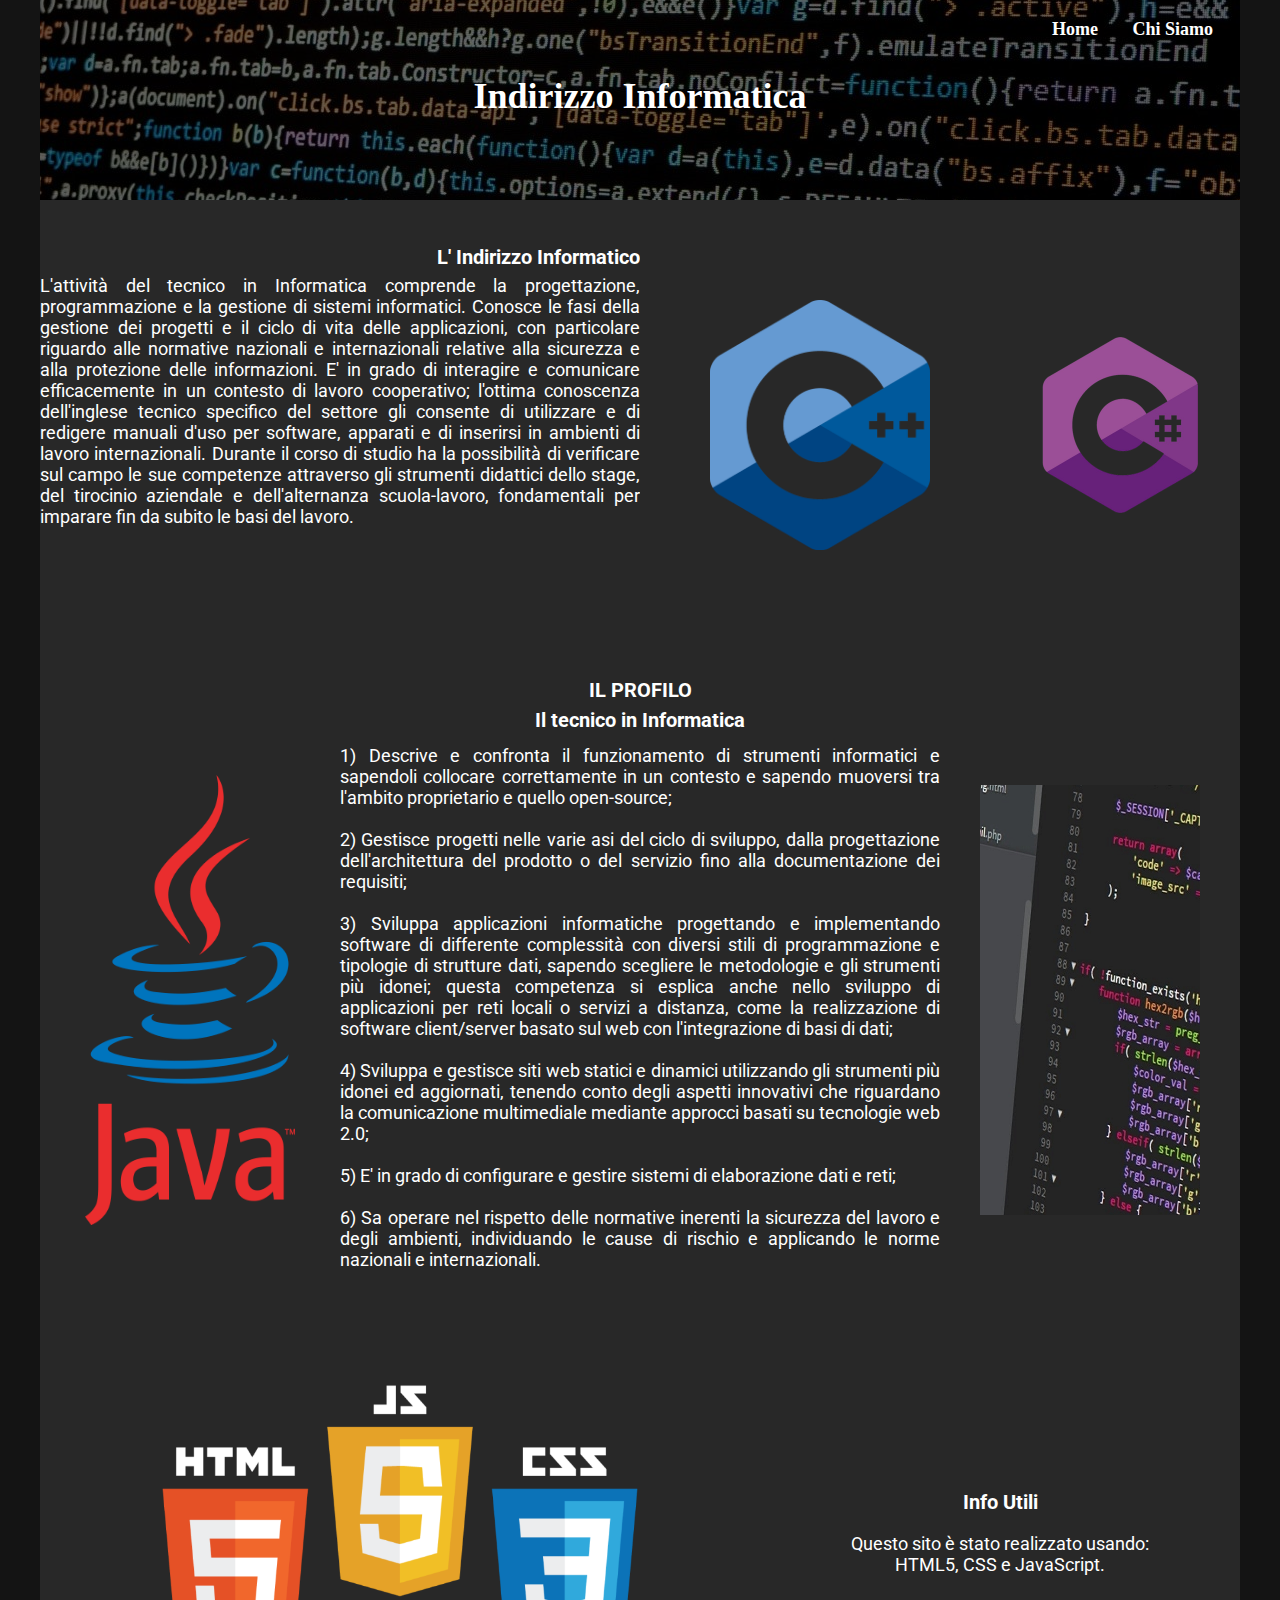
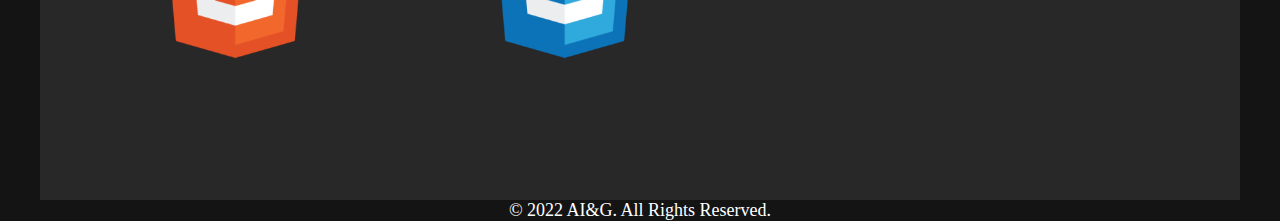
==== sito/index.html @ bdf6aac7 "update 2.5" ====
<!DOCTYPE html>
<html lang="en">

<head>

    <script>

        document.onkeydown = function (e) {
            if (event.keyCode == 123) {
                return false;
            }
            if (e.ctrlKey && e.shiftKey && (e.keyCode == 'I'.charCodeAt(0) || e.keyCode == 'i'.charCodeAt(0))) {
                return false;
            }
            if (e.ctrlKey && e.shiftKey && (e.keyCode == 'C'.charCodeAt(0) || e.keyCode == 'c'.charCodeAt(0))) {
                return false;
            }
            if (e.ctrlKey && e.shiftKey && (e.keyCode == 'J'.charCodeAt(0) || e.keyCode == 'j'.charCodeAt(0))) {
                return false;
            }
            if (e.ctrlKey && (e.keyCode == 'U'.charCodeAt(0) || e.keyCode == 'u'.charCodeAt(0))) {
                return false;
            }
            if (e.ctrlKey && (e.keyCode == 'S'.charCodeAt(0) || e.keyCode == 's'.charCodeAt(0))) {
                return false;
            }
        }
    </script>

    <meta charset="UTF-8">
    <meta http-equiv="X-UA-Compatible" content="IE=edge">
    <meta name="viewport" content="width=device-width, initial-scale=1.0">
    <link rel="preconnect" href="https://fonts.googleapis.com">
    <link rel="preconnect" href="https://fonts.gstatic.com" crossorigin>
    <link href="https://fonts.googleapis.com/css2?family=Roboto&display=swap" rel="stylesheet">
    <link rel="stylesheet" type="text/css" href="./CSS/index.css">
    <link rel="stylesheet" type="text/css" href="./CSS/Responsive/index-480.css">
    <link rel="stylesheet" type="text/css" href="./CSS/Responsive/index-767.css">
    <link rel="stylesheet" type="text/css" href="./CSS/Responsive/index-1024.css">
    <link rel="stylesheet" type="text/css" href="./CSS/Responsive/index-1280.css">
    <link rel="stylesheet" type="text/css" href="./CSS/Responsive/index-1281g.css">
    <link rel="icon" href="./Immagini/123043338_100954518491665_7409718674155454642_n.png">

    <title>Sito Informatica</title>

</head>

<body oncontextmenu="return false" onkeydown="return false;" onmousedown="return false;">

    <div class="area">

        <div class="box0">

            <div class="banner">

                <img class="banner-image" src="./Immagini/Banner/informatica.jpg">

            </div>

            <div class="t-img">

                <h1 class="titolo-image">Indirizzo Informatica</h1>
        
            </div>

            <nav>

                <ul class="menu">
                   
                    <li><a href="./index.html">Home</a></li>
                    <li><a href="./chi-siamo.html">Chi Siamo</a></li>
       
                </ul>
       
            </nav>

        </div>

        <div class="box box1">

            <h4 class="t-testo">L' Indirizzo Informatico</h4>

            <p class="indirizzo">

                L'attività del tecnico in Informatica comprende la progettazione, programmazione e la gestione di sistemi
                informatici. Conosce le fasi della gestione dei progetti e il ciclo di vita delle applicazioni, con particolare
                riguardo alle normative nazionali e internazionali relative alla sicurezza e alla protezione delle
                informazioni. E' in grado di interagire e comunicare efficacemente in un contesto di lavoro cooperativo;
                l'ottima conoscenza dell'inglese tecnico specifico del settore gli consente di utilizzare e di redigere
                manuali d'uso per software, apparati e di inserirsi in ambienti di lavoro internazionali. Durante il corso di
                studio ha la possibilità di verificare sul campo le sue competenze attraverso gli strumenti didattici dello
                stage, del tirocinio aziendale e dell'alternanza scuola-lavoro, fondamentali per imparare fin da subito le
                basi del lavoro.

            </p>

        </div> 

        <div class="box box2">

            <div class="immagine1">

                <img class="img1" src="./Immagini/1822px-ISO_C++_Logo.svg.png">

            </div>

        </div>            

        <div class="box box3">

            <div class="immagine2">

                <img class="img2" src="./Immagini/kisspng-c-programming-language-logo-microsoft-visual-stud-atlas-portfolio-5b899192d7c600.1628571115357423548838.png">

            </div>
            
        </div>

        <div class="box box4">

            <div class="immagine3">

                <img class="img3" src="./Immagini/Java_Logo.svg.png">

            </div>

        </div>

        <div class="box box5">

            <h4 class="t-profilo">IL PROFILO</h4>

            <h5 class="t-tecnico">Il tecnico in Informatica</h5>

            <p class="t-descrizione">

                1) Descrive e confronta il funzionamento di strumenti informatici e sapendoli collocare
                correttamente in un contesto e sapendo muoversi tra l'ambito proprietario e quello
                open-source;</br></br>

                2) Gestisce progetti nelle varie asi del ciclo di sviluppo, dalla progettazione
                dell'architettura del prodotto o del servizio fino alla documentazione dei requisiti;</br></br>

                3) Sviluppa applicazioni informatiche progettando e implementando software di differente
                complessità con diversi stili di programmazione e tipologie di strutture dati, sapendo
                scegliere le metodologie e gli strumenti più idonei; questa competenza si esplica anche
                nello sviluppo di applicazioni per reti locali o servizi a distanza, come la realizzazione di
                software client/server basato sul web con l'integrazione di basi di dati;</br></br>

                4) Sviluppa e gestisce siti web statici e dinamici utilizzando gli strumenti più idonei ed
                aggiornati, tenendo conto degli aspetti innovativi che riguardano la comunicazione
                multimediale mediante approcci basati su tecnologie web 2.0;</br></br>

                5) E' in grado di configurare e gestire sistemi di elaborazione dati e reti;</br></br>

                6) Sa operare nel rispetto delle normative inerenti la sicurezza del lavoro e degli ambienti,
                individuando le cause di rischio e applicando le norme nazionali e internazionali.</br></br>

            </p>

        </div>    
            
        <div class="box box6">

            <div class="immagine4">

                <img class="img4" src="./Immagini/code-coder-coding-270348.jpg">

            </div>

        </div>    
        
        <div class="box box7">

            <div class="immagine5">

                <img class="img5" src="./Immagini/kisspng-javascript-html5-cascading-style-sheets-css3-5ba40e8038ab77.3391088215374782722321.png">

            </div>

        </div>

        <div class="box box8">

            <h4 class="t-info">Info Utili</h4>

            <p class="t-sito">
        
                Questo sito è stato realizzato usando:</br>
                HTML5, CSS e JavaScript.
                
            </p>

        </div>

        <div class="box box9">

            <p class="t-footer">© 2022 AI&G. All Rights Reserved.</p>

        </div>   

        <script type="text/javascript" src="./JS/index.js"></script>

    </div>

</body>

</html>
---- sito/CSS/index.css ----
*{

    margin: 0;
    padding: 0;
    list-style: none;
    text-decoration: none;
    /*border: 1px solid white;*/

}

body, html {

    background-color: #141414;
    background-color: #ffffff;
    height: 100%;
    width: 100%;
    /*border: 1px solid white;*/

}

.area {

    height: 100%;
    max-width: 1200px;
    margin-left: auto;
    margin-right: auto;
    /*border: 1px solid white;*/

}

.box {

    float: left;
    justify-self: center;
    align-items: center;
    /*width: 100%;*/
    /*height: 150px;*/
    /*border: 1px solid white;*/

}

.box0 {

    height: 200px;
    background-color: red;
    position: relative;
    background-color: #282828;
    /*border: 1px solid white;*/
    
    
}

.banner-image {

    width: 100%;
    height: 200px;
    object-fit: cover;
    filter: brightness(40%);
    position: relative;
    /*border: 1px solid white;*/
    
}

.t-img {

    width: 50%;
    height: 40px;
    text-align: center;
    position: absolute;
    top: 0%;
    left: 0%;
    right: 0%;
    bottom: 5%;
    margin: auto;
    color: white;
    font-family: rockwell;
    font-size: 18px;
    /*border: 1px solid white;*/
    
}

.menu {

    width: 25%;
    height: 40px;
    text-align: right;
    position: absolute;
    margin: auto;
    top: 2%;
    right: 1%;
    font-size: 18px;
    font-family:rockwell;
    /*border: 1px solid white;*/

}

.menu > li {

    display: inline-block;
    padding: 15px;
    font-weight: bold;
    /*border: 1px solid white;*/

}

.menu > li > a{

    text-decoration: none;
    color: #ffffff;
    /*border: 1px solid white;*/

}

.menu > li > a:hover {

    color: #3a3a3a;
    /*border: 1px solid white;*/

}

.box1 {

    width: 55%;
    height: 350px;
    background-color: orange;
    position: relative;
    background-color: #282828;
    /*border: 1px solid white;*/
    
}

.t-testo {

    text-align: right;
    position: relative;
    font-size: 20px;
    font-weight: bold;
    font-family: roboto;
    width: 100%;
    height: 30px;
    top: 10%;
    color: #ffffff;
    /*border: 1px solid white;*/

}

.indirizzo {

    text-align: justify;
    position: relative;
    left: 0;
    right: 0;
    top: 0;
    bottom: 0;
    font-size: 18px;
    font-family: roboto;
    width: 100%;
    height: 250px;
    top: 10%;
    color: #ffffff;
    /*border: 1px solid white;*/

}

.box2 {

    width: 25%;
    height: 350px;
    position: relative;
    background-color: yellow;
    background-color: #282828;
    /*border: 1px solid white;*/

}

.immagine1 {

    width: 100%;
    height: 350px;
    position: relative;
    /*border: 1px solid white;*/

}

.img1 {

    width: 220px;
    height: 250px;
    position: relative;
    top: 15%;
    left: 14%;
    /*right: 10%;*/
    /*bottom: 10%;*/
    /*border: 1px solid white;*/

}

.box3 {

    width: 20%;
    height: 350px;
    position: relative;
    background-color: green;
    background-color: #282828;
    /*border: 1px solid white;*/

}

.immagine2 {

    width: 100%;
    height: 300px;
    position: relative;
    /*border: 1px solid white;*/

}

.img2 {

    width: 200px;
    height: 200px;
    position: relative;
    top: 25%;
    left: 8%;
    /*right: 10%;*/
    /*bottom: 10%;*/
    /*border: 1px solid white;*/


}

.box4 {

    width: 20%;
    height: 600px;
    background-color: blue;
    background-color: #282828;
    /*border: 1px solid white;*/


}

.immagine3 {

    width: 100%;
    height: 600px;
    position: relative;
    /*border: 1px solid white;*/
    
}

.img3 {

    width: 210px;
    height: 410px;
    position: relative;
    top: 15%;
    left: 5%;
    /*right: 10%;*/
    /*bottom: 10%;*/
    /*border: 1px solid white;*/

}

.box5 {

    width: 60%;
    height: 600px;
    background-color: cyan;
    background-color: #282828;
    /*border: 1px solid white;*/

}

.t-profilo {

    text-align: center;
    position: relative;
    font-size: 20px;
    font-family: roboto;
    width: 100%;
    height: 30px;
    top: 4%;
    color: #ffffff;
    /*border: 1px solid white;*/


}

.t-tecnico {

    text-align: center;
    position: relative;
    font-size: 20px;
    font-family: roboto;
    width: 100%;
    height: 30px;
    top: 4%;
    color: #ffffff;
    /*border: 1px solid white;*/

}

.t-descrizione {

    text-align: justify;
    position: relative;
    font-size: 18px;
    font-family: roboto;
    width: 100%;
    height: 220px;
    top: 5%;
    color: #ffffff;
    /*border: 1px solid white;*/

}

.box6 {

    width:20%;
    height: 600px;
    background-color: brown;
    background-color: #282828;
    /*border: 1px solid white;*/

}

.immagine4 {

    width: 100%;
    height: 600px;
    position: relative;
    /*border: 1px solid white;*/

}

.img4 {

    width: 220px;
    height: 430px;
    position: relative;
    top: 50%;
    left: 50%;
    transform: translate(-50%, -50%);
    /*right: 10%;*/
    /*bottom: 10%;*/
    /*border: 1px solid white;*/

}

.box7 {

    width: 60%;
    height: 350px;
    background-color: pink;
    background-color: #282828;
    /*border: 1px solid white;*/

}

.immagine5 {

    width: 100%;
    height: 350px;
    position: relative;
    /*border: 1px solid white;*/

}

.img5 {

    width: 500px;
    height: 300px;
    position: relative;
    top: 50%;
    left: 50%;
    transform: translate(-50%, -50%);
    /*right: 10%;*/
    /*bottom: 10%;*/
    /*border: 1px solid white;*/

}

.box8 {

    width: 40%;
    height: 350px;
    background-color: purple;
    background-color: #282828;
    /*border: 1px solid white;*/

}

.t-info {

    text-align: center;
    position: relative;
    font-size: 20px;
    font-family: roboto;
    width: 100%;
    height: 25px;
    top: 40%;
    color: #ffffff;
    /*border: 1px solid white;*/

}

.t-sito {

    text-align: center;
    position: relative;
    left: 0;
    right: 0;
    top: 0;
    bottom: 0;
    font-size: 18px;
    font-family: roboto;
    width: 100%;
    height: 50px;
    top: 45%;
    color: #ffffff;
    /*border: 1px solid white;*/
    
}

.box9 {

    width: 100%;
    height: 100px;
    background-color: grey;
    background-color: #282828;
    /*border: 1px solid white;*/

}


.t-footer {

    text-align: center;
    position: relative;
    font-size: 20px;
    font-family: 'Times New Roman';
    width: 100%;
    height: 20px;
    top: 100%;
    color: #ffffff;
    /*border: 1px solid white;*/
   
}
---- sito/CSS/Responsive/index-480.css ----
@media screen and (max-width: 480px) {

    *{

        margin: 0;
        padding: 0;
        list-style: none;
        text-decoration: none;
        /*border: 1px solid white;*/
    
    }
    
    body, html {
    
        background-color: #141414;
        height: 100%;
        width: 100%;
        /*border: 1px solid white;*/
    
    }
    
    .area {
    
        height: 100%;
        max-width: 1200px;
        margin-left: auto;
        margin-right: auto;
        /*border: 1px solid white;*/
    
    }
    
    .box {
    
        float: left;
        justify-self: center;
        align-items: center;
        /*width: 100%;*/
        /*height: 150px;*/
        /*border: 1px solid white;*/
    
    }
    
    .box0 {
        
        width: 100%;
        height: 200px;
        background-color: red;
        position: relative;
        background-color: #282828;
        /*border: 1px solid white*/
        
        
    }
    
    .banner-image {
    
        width: 100%;
        height: 200px;
        object-fit: cover;
        filter: brightness(40%);
        position: relative;
        /*border: 1px solid white;*/
        
    }
    
    .t-img {
    
        width: 100%;
        height: 40px;
        text-align: center;
        position: absolute;
        top: 0%;
        left: 0%;
        right: 0%;
        bottom: 20%;
        margin: auto;
        color: white;
        font-family: rockwell;
        font-size: 14px;
        /*border: 1px solid white;*/
        
    }
    
    .menu {
    
        width: 100%;
        height: 40px;
        text-align: center;
        position: absolute;
        margin: auto;
        top: 60%;
        right: 0%;
        left: 0%;
        font-size: 14px;
        font-family:rockwell;
        /*border: 1px solid white;*/
    
    }
    
    .menu > li {
    
        display: inline-block;
        padding: 15px;
        font-weight: bold;
        /*border: 1px solid white;*/
    
    }
    
    .menu > li > a{
    
        text-decoration: none;
        color: #ffffff;
        /*border: 1px solid white;*/
    
    }
    
    .menu > li > a:hover {
    
        color: #3a3a3a;
        /*border: 1px solid white;*/
    
    }
    
    .box1 {
    
        width: 100%;
        height: 450px;
        background-color: orange;
        position: relative;
        background-color: #282828;
        /*border: 1px solid white;*/
        
    }
    
    .t-testo {
    
        text-align: center;
        position: relative;
        font-size: 14px;
        font-weight: bold;
        font-family: roboto;
        width: 100%;
        height: 30px;
        top: 8%;
        left: 50%;
        transform: translate(-50%, -50%);
        color: #ffffff;
        /*border: 1px solid white;*/
    
    }
    
    .indirizzo {
    
        text-align: center;
        position: relative;
        font-size: 14px;
        font-family: roboto;
        width: 100%;
        height: 250px;
        top: 35%;
        left: 50%;
        transform: translate(-50%, -50%);
        color: #ffffff;
        /*border: 1px solid white;*/
    
    }
    
    .box2 {
    
        width: 100%;
        height: 200px;
        position: relative;
        background-color: yellow;
        background-color: #282828;
        /*border: 1px solid white;*/
        
    
    }
    
    .immagine1 {
    
        width: 100%;
        height: 200px;
        position: relative;
        /*border: 1px solid white;*/

    }
    
    .img1 {
    
        width: 130px;
        height: 150px;
        position: relative;
        /*right: 10%;*/
        /*bottom: 10%;*/
        /*border: 1px solid white;*/
        top: 50%;
        left: 50%;
        transform: translate(-50%, -50%);

    
    }
    
    .box3 {
    
        width: 100%;
        height: 200px;
        position: relative;
        background-color: green;
        background-color: #282828;
        /*border: 1px solid white;*/
    
    }
    
    .immagine2 {
    
        width: 100%;
        height: 200px;
        position: relative;
        /*border: 1px solid white;*/
    
    }
    
    .img2 {
    
        width: 150px;
        height: 150px;
        position: relative;
        top: 50%;
        left: 50%;
        transform: translate(-50%, -50%);
        /*right: 10%;*/
        /*bottom: 10%;*/
        /*border: 1px solid white;*/
    
    
    }
    
    .box4 {
    
        width: 100%;
        height: 300px;
        background-color: blue;
        background-color: #282828;
        /*border: 1px solid white;*/
    
    
    }
    
    .immagine3 {
    
        width: 100%;
        height: 300px;
        position: relative;
        /*border: 1px solid white;*/
        
    }
    
    .img3 {
    
        width: 130px;
        height: 240px;
        position: relative;
        top: 15%;
        left: 5%;
        /*right: 10%;*/
        /*bottom: 10%;*/
        /*border: 1px solid white;*/
        top: 50%;
        left: 50%;
        transform: translate(-50%, -50%);
    
    }
    
    .box5 {
    
        width: 100%;
        height: 750px;
        background-color: cyan;
        background-color: #282828;
        /*border: 1px solid white;*/
    
    }
    
    .t-profilo {
    
        text-align: center;
        position: relative;
        font-size: 14px;
        font-family: roboto;
        width: 100%;
        height: 30px;
        top: 5%;
        color: #ffffff;
        /*border: 1px solid white;*/
    
    
    }
    
    .t-tecnico {
    
        text-align: center;
        position: relative;
        font-size: 14px;
        font-family: roboto;
        width: 100%;
        height: 30px;
        top: 5%;
        color: #ffffff;
        /*border: 1px solid white;*/
    
    }
    
    .t-descrizione {
    
        text-align: center;
        position: relative;
        font-size: 14px;
        font-family: roboto;
        width: 100%;
        height: 220px;
        top: 5%;
        color: #ffffff;
        /*border: 1px solid white;*/
    
    }
    
    .box6 {
    
        width: 100%;
        height: 400px;
        background-color: brown;
        background-color: #282828;
        /*border: 1px solid white;*/
    
    }
    
    .immagine4 {
    
        width: 100%;
        height: 400px;
        position: relative;
        /*border: 1px solid white;*/
    
    }
    
    .img4 {
    
        width: 210px;
        height: 350px;
        position: relative;
        top: 50%;
        left: 50%;
        transform: translate(-50%, -50%);
        /*right: 10%;*/
        /*bottom: 10%;*/
        /*border: 1px solid white;*/
    
    }
    
    .box7 {
    
        width: 100%;
        height: 250px;
        background-color: pink;
        background-color: #282828;
        /*border: 1px solid white;*/
    
    }
    
    .immagine5 {
    
        width: 100%;
        height: 250px;
        position: relative;
        /*border: 1px solid white;*/
    
    }
    
    .img5 {
    
        width: 250px;
        height: 150px;
        position: relative;
        top: 50%;
        left: 50%;
        transform: translate(-50%, -50%);
        /*right: 10%;*/
        /*bottom: 10%;*/
        /*border: 1px solid white;*/
    
    }
    
    .box8 {
    
        width: 100%;
        height: 150px;
        background-color: purple;
        background-color: #282828;
        /*border: 1px solid white;*/
    
    }
    
    .t-info {
    
        text-align: center;
        position: relative;
        font-size: 14px;
        font-family: roboto;
        width: 100%;
        height: 25px;
        top: 30%;
        color: #ffffff;
        /*border: 1px solid white;*/
    
    }
    
    .t-sito {
    
        text-align: center;
        position: relative;
        left: 0;
        right: 0;
        top: 0;
        bottom: 0;
        font-size: 14px;
        font-family: roboto;
        width: 100%;
        height: 50px;
        top: 35%;
        color: #ffffff;
        /*border: 1px solid white;*/
        
    }
    
    .box9 {
    
        width: 100%;
        height: 100px;
        background-color: grey;
        background-color: #282828;
        /*border: 1px solid white;*/
    
    }
    
    
    .t-footer {
    
        text-align: center;
        position: relative;
        font-size: 12px;
        font-family: 'Times New Roman';
        width: 100%;
        height: 20px;
        top: 100%;
        color: #ffffff;
        /*border: 1px solid white;*/
       
    }
        
}
---- sito/CSS/Responsive/index-767.css ----
@media (min-width: 481px) and (max-width: 767px) {

    *{

        margin: 0;
        padding: 0;
        list-style: none;
        text-decoration: none;
        /*border: 1px solid white;*/
    
    }
    
    body, html {
    
        background-color: #141414;
        height: 100%;
        width: 100%;
        /*border: 1px solid white;*/
    
    }
    
    .area {
    
        height: 100%;
        max-width: 1200px;
        margin-left: auto;
        margin-right: auto;
        /*border: 1px solid white;*/
    
    }
    
    .box {
    
        float: left;
        justify-self: center;
        align-items: center;
        /*width: 100%;*/
        /*height: 150px;*/
        /*border: 1px solid white;*/
    
    }
    
    .box0 {
        
        width: 100%;
        height: 200px;
        background-color: red;
        position: relative;
        background-color: #282828;
        /*border: 1px solid white*/
        
        
    }
    
    .banner-image {
    
        width: 100%;
        height: 200px;
        object-fit: cover;
        filter: brightness(40%);
        position: relative;
        /*border: 1px solid white;*/
        
    }
    
    .t-img {
    
        width: 100%;
        height: 40px;
        text-align: center;
        position: absolute;
        top: 0%;
        left: 0%;
        right: 0%;
        bottom: 5%;
        margin: auto;
        color: white;
        font-family: rockwell;
        font-size: 16px;
        /*border: 1px solid white;*/
        
    }
    
    .menu {
    
        width: 100%;
        height: 40px;
        text-align: center;
        position: absolute;
        margin: auto;
        top: 60%;
        right: 0%;
        left: 0%;
        font-size: 16px;
        font-family:rockwell;
        /*border: 1px solid white;*/
    
    }
    
    .menu > li {
    
        display: inline-block;
        padding: 15px;
        font-weight: bold;
        /*border: 1px solid white;*/
    
    }
    
    .menu > li > a{
    
        text-decoration: none;
        color: #ffffff;
        /*border: 1px solid white;*/
    
    }
    
    .menu > li > a:hover {
    
        color: #3a3a3a;
        /*border: 1px solid white;*/
    
    }
    
    .box1 {
    
        width: 100%;
        height: 350px;
        background-color: orange;
        position: relative;
        background-color: #282828;
        /*border: 1px solid white;*/
        
    }
    
    .t-testo {
    
        text-align: center;
        position: relative;
        font-size: 18px;
        font-weight: bold;
        font-family: roboto;
        width: 100%;
        height: 30px;
        top: 14%;
        left: 50%;
        transform: translate(-50%, -50%);
        color: #ffffff;
        /*border: 1px solid white;*/
    
    }
    
    .indirizzo {
    
        text-align: center;
        position: relative;
        font-size: 16px;
        font-family: roboto;
        width: 100%;
        height: 250px;
        top: 45%;
        left: 50%;
        transform: translate(-50%, -50%);
        color: #ffffff;
        /*border: 1px solid white;*/
    
    }
    
    .box2 {
    
        width: 50%;
        height: 350px;
        position: relative;
        background-color: yellow;
        background-color: #282828;
        /*border: 1px solid white;*/
        
    
    }
    
    .immagine1 {
    
        width: 100%;
        height: 350px;
        position: relative;
        /*border: 1px solid white;*/

    }
    
    .img1 {
    
        width: 180px;
        height: 210px;
        position: relative;
        /*right: 10%;*/
        /*bottom: 10%;*/
        /*border: 1px solid white;*/
        top: 50%;
        left: 50%;
        transform: translate(-50%, -50%);

    
    }
    
    .box3 {
    
        width: 50%;
        height: 350px;
        position: relative;
        background-color: green;
        background-color: #282828;
        /*border: 1px solid white;*/
    
    }
    
    .immagine2 {
    
        width: 100%;
        height: 350px;
        position: relative;
        /*border: 1px solid white;*/
    
    }
    
    .img2 {
    
        width: 235px;
        height: 235px;
        position: relative;
        top: 50%;
        left: 50%;
        transform: translate(-50%, -50%);
        /*right: 10%;*/
        /*bottom: 10%;*/
        /*border: 1px solid white;*/
    
    
    }
    
    .box4 {
    
        width: 100%;
        height: 400px;
        background-color: blue;
        background-color: #282828;
        /*border: 1px solid white;*/
    
    
    }
    
    .immagine3 {
    
        width: 100%;
        height: 400px;
        position: relative;
        /*border: 1px solid white;*/
        
    }
    
    .img3 {
    
        width: 210px;
        height: 350px;
        position: relative;
        top: 15%;
        left: 5%;
        /*right: 10%;*/
        /*bottom: 10%;*/
        /*border: 1px solid white;*/
        top: 50%;
        left: 50%;
        transform: translate(-50%, -50%);
    
    }
    
    .box5 {
    
        width: 100%;
        height: 650px;
        background-color: cyan;
        background-color: #282828;
        /*border: 1px solid white;*/
    
    }
    
    .t-profilo {
    
        text-align: center;
        position: relative;
        font-size: 16px;
        font-family: roboto;
        width: 100%;
        height: 30px;
        top: 5%;
        color: #ffffff;
        /*border: 1px solid white;*/
    
    
    }
    
    .t-tecnico {
    
        text-align: center;
        position: relative;
        font-size: 16px;
        font-family: roboto;
        width: 100%;
        height: 30px;
        top: 5%;
        color: #ffffff;
        /*border: 1px solid white;*/
    
    }
    
    .t-descrizione {
    
        text-align: center;
        position: relative;
        font-size: 16px;
        font-family: roboto;
        width: 100%;
        height: 220px;
        top: 5%;
        color: #ffffff;
        /*border: 1px solid white;*/
    
    }
    
    .box6 {
    
        width: 100%;
        height: 400px;
        background-color: brown;
        background-color: #282828;
        /*border: 1px solid white;*/
    
    }
    
    .immagine4 {
    
        width: 100%;
        height: 400px;
        position: relative;
        /*border: 1px solid white;*/
    
    }
    
    .img4 {
    
        width: 210px;
        height: 350px;
        position: relative;
        top: 50%;
        left: 50%;
        transform: translate(-50%, -50%);
        /*right: 10%;*/
        /*bottom: 10%;*/
        /*border: 1px solid white;*/
    
    }
    
    .box7 {
    
        width: 100%;
        height: 350px;
        background-color: pink;
        background-color: #282828;
        /*border: 1px solid white;*/
    
    }
    
    .immagine5 {
    
        width: 100%;
        height: 350px;
        position: relative;
        /*border: 1px solid white;*/
    
    }
    
    .img5 {
    
        width: 400px;
        height: 250px;
        position: relative;
        top: 50%;
        left: 50%;
        transform: translate(-50%, -50%);
        /*right: 10%;*/
        /*bottom: 10%;*/
        /*border: 1px solid white;*/
    
    }
    
    .box8 {
    
        width: 100%;
        height: 200px;
        background-color: purple;
        background-color: #282828;
        /*border: 1px solid white;*/
    
    }
    
    .t-info {
    
        text-align: center;
        position: relative;
        font-size: 16px;
        font-family: roboto;
        width: 100%;
        height: 25px;
        top: 30%;
        color: #ffffff;
        /*border: 1px solid white;*/
    
    }
    
    .t-sito {
    
        text-align: center;
        position: relative;
        left: 0;
        right: 0;
        top: 0;
        bottom: 0;
        font-size: 16px;
        font-family: roboto;
        width: 100%;
        height: 50px;
        top: 35%;
        color: #ffffff;
        /*border: 1px solid white;*/
        
    }
    
    .box9 {
    
        width: 100%;
        height: 100px;
        background-color: grey;
        background-color: #282828;
        /*border: 1px solid white;*/
    
    }
    
    
    .t-footer {
    
        text-align: center;
        position: relative;
        font-size: 14px;
        font-family: 'Times New Roman';
        width: 100%;
        height: 20px;
        top: 100%;
        color: #ffffff;
        /*border: 1px solid white;*/
       
    }
        
}
---- sito/CSS/Responsive/index-1024.css ----
@media (min-width: 768px) and (max-width: 1024px) {
    
    *{

        margin: 0;
        padding: 0;
        list-style: none;
        text-decoration: none;
        /*border: 1px solid white;*/
    
    }
    
    body, html {
    
        background-color: #141414;
        height: 100%;
        width: 100%;
        /*border: 1px solid white;*/
    
    }
    
    .area {
    
        height: 100%;
        max-width: 1200px;
        margin-left: auto;
        margin-right: auto;
        /*border: 1px solid white;*/
    
    }
    
    .box {
    
        float: left;
        justify-self: center;
        align-items: center;
        /*width: 100%;*/
        /*height: 150px;*/
        /*border: 1px solid white;*/
    
    }
    
    .box0 {
        
        width: 100%;
        height: 200px;
        background-color: red;
        position: relative;
        background-color: #282828;
        /*border: 1px solid white*/
        
        
    }
    
    .banner-image {
    
        width: 100%;
        height: 200px;
        object-fit: cover;
        filter: brightness(40%);
        position: relative;
        /*border: 1px solid white;*/
        
    }
    
    .t-img {
    
        width: 100%;
        height: 40px;
        text-align: center;
        position: absolute;
        top: 0%;
        left: 0%;
        right: 0%;
        bottom: 5%;
        margin: auto;
        color: white;
        font-family: rockwell;
        font-size: 18px;
        /*border: 1px solid white;*/
        
    }
    
    .menu {
    
        width: 100%;
        height: 40px;
        text-align: center;
        position: absolute;
        margin: auto;
        top: 60%;
        right: 0%;
        left: 0%;
        font-size: 18px;
        font-family:rockwell;
        /*border: 1px solid white;*/
    
    }
    
    .menu > li {
    
        display: inline-block;
        padding: 15px;
        font-weight: bold;
        /*border: 1px solid white;*/
    
    }
    
    .menu > li > a{
    
        text-decoration: none;
        color: #ffffff;
        /*border: 1px solid white;*/
    
    }
    
    .menu > li > a:hover {
    
        color: #3a3a3a;
        /*border: 1px solid white;*/
    
    }
    
    .box1 {
    
        width: 100%;
        height: 300px;
        background-color: orange;
        position: relative;
        background-color: #282828;
        /*border: 1px solid white;*/
        
    }
    
    .t-testo {
    
        text-align: center;
        position: relative;
        font-size: 20px;
        font-weight: bold;
        font-family: roboto;
        width: 100%;
        height: 30px;
        top: 14%;
        left: 50%;
        transform: translate(-50%, -50%);
        color: #ffffff;
        /*border: 1px solid white;*/
    
    }
    
    .indirizzo {
    
        text-align: center;
        position: relative;
        font-size: 18px;
        font-family: roboto;
        width: 100%;
        height: 250px;
        top: 50%;
        left: 50%;
        transform: translate(-50%, -50%);
        color: #ffffff;
        /*border: 1px solid white;*/
    
    }
    
    .box2 {
    
        width: 50%;
        height: 350px;
        position: relative;
        background-color: yellow;
        background-color: #282828;
        /*border: 1px solid white;*/
        
    
    }
    
    .immagine1 {
    
        width: 100%;
        height: 350px;
        position: relative;
        /*border: 1px solid white;*/

    }
    
    .img1 {
    
        width: 220px;
        height: 250px;
        position: relative;
        /*right: 10%;*/
        /*bottom: 10%;*/
        /*border: 1px solid white;*/
        top: 50%;
        left: 50%;
        transform: translate(-50%, -50%);

    
    }
    
    .box3 {
    
        width: 50%;
        height: 350px;
        position: relative;
        background-color: green;
        background-color: #282828;
        /*border: 1px solid white;*/
    
    }
    
    .immagine2 {
    
        width: 100%;
        height: 350px;
        position: relative;
        /*border: 1px solid white;*/
    
    }
    
    .img2 {
    
        width: 270px;
        height: 270px;
        position: relative;
        top: 50%;
        left: 50%;
        transform: translate(-50%, -50%);
        /*right: 10%;*/
        /*bottom: 10%;*/
        /*border: 1px solid white;*/
    
    
    }
    
    .box4 {
    
        width: 100%;
        height: 400px;
        background-color: blue;
        background-color: #282828;
        /*border: 1px solid white;*/
    
    
    }
    
    .immagine3 {
    
        width: 100%;
        height: 400px;
        position: relative;
        /*border: 1px solid white;*/
        
    }
    
    .img3 {
    
        width: 210px;
        height: 350px;
        position: relative;
        top: 15%;
        left: 5%;
        /*right: 10%;*/
        /*bottom: 10%;*/
        /*border: 1px solid white;*/
        top: 50%;
        left: 50%;
        transform: translate(-50%, -50%);
    
    }
    
    .box5 {
    
        width: 100%;
        height: 550px;
        background-color: cyan;
        background-color: #282828;
        /*border: 1px solid white;*/
    
    }
    
    .t-profilo {
    
        text-align: center;
        position: relative;
        font-size: 20px;
        font-family: roboto;
        width: 100%;
        height: 30px;
        top: 5%;
        color: #ffffff;
        /*border: 1px solid white;*/
    
    
    }
    
    .t-tecnico {
    
        text-align: center;
        position: relative;
        font-size: 20px;
        font-family: roboto;
        width: 100%;
        height: 30px;
        top: 5%;
        color: #ffffff;
        /*border: 1px solid white;*/
    
    }
    
    .t-descrizione {
    
        text-align: center;
        position: relative;
        font-size: 18px;
        font-family: roboto;
        width: 100%;
        height: 220px;
        top: 5%;
        color: #ffffff;
        /*border: 1px solid white;*/
    
    }
    
    .box6 {
    
        width: 100%;
        height: 400px;
        background-color: brown;
        background-color: #282828;
        /*border: 1px solid white;*/
    
    }
    
    .immagine4 {
    
        width: 100%;
        height: 400px;
        position: relative;
        /*border: 1px solid white;*/
    
    }
    
    .img4 {
    
        width: 210px;
        height: 350px;
        position: relative;
        top: 50%;
        left: 50%;
        transform: translate(-50%, -50%);
        /*right: 10%;*/
        /*bottom: 10%;*/
        /*border: 1px solid white;*/
    
    }
    
    .box7 {
    
        width: 100%;
        height: 350px;
        background-color: pink;
        background-color: #282828;
        /*border: 1px solid white;*/
    
    }
    
    .immagine5 {
    
        width: 100%;
        height: 350px;
        position: relative;
        /*border: 1px solid white;*/
    
    }
    
    .img5 {
    
        width: 500px;
        height: 300px;
        position: relative;
        top: 50%;
        left: 50%;
        transform: translate(-50%, -50%);
        /*right: 10%;*/
        /*bottom: 10%;*/
        /*border: 1px solid white;*/
    
    }
    
    .box8 {
    
        width: 100%;
        height: 200px;
        background-color: purple;
        background-color: #282828;
        /*border: 1px solid white;*/
    
    }
    
    .t-info {
    
        text-align: center;
        position: relative;
        font-size: 20px;
        font-family: roboto;
        width: 100%;
        height: 25px;
        top: 30%;
        color: #ffffff;
        /*border: 1px solid white;*/
    
    }
    
    .t-sito {
    
        text-align: center;
        position: relative;
        left: 0;
        right: 0;
        top: 0;
        bottom: 0;
        font-size: 18px;
        font-family: roboto;
        width: 100%;
        height: 50px;
        top: 35%;
        color: #ffffff;
        /*border: 1px solid white;*/
        
    }
    
    .box9 {
    
        width: 100%;
        height: 100px;
        background-color: grey;
        background-color: #282828;
        /*border: 1px solid white;*/
    
    }
    
    
    .t-footer {
    
        text-align: center;
        position: relative;
        font-size: 16px;
        font-family: 'Times New Roman';
        width: 100%;
        height: 20px;
        top: 100%;
        color: #ffffff;
        /*border: 1px solid white;*/
       
    }
        
}
---- sito/CSS/Responsive/index-1280.css ----
@media (min-width: 1025px) and (max-width: 1280px) {
    
    *{

        margin: 0;
        padding: 0;
        list-style: none;
        text-decoration: none;
        /*border: 1px solid white;*/
    
    }
    
    body, html {
    
        background-color: #141414;
        height: 100%;
        width: 100%;
        /*border: 1px solid white;*/
    
    }
    
    .area {
    
        height: 100%;
        max-width: 1200px;
        margin-left: auto;
        margin-right: auto;
        /*border: 1px solid white;*/
    
    }
    
    .box {
    
        float: left;
        justify-self: center;
        align-items: center;
        /*width: 100%;*/
        /*height: 150px;*/
        /*border: 1px solid white;*/
    
    }
    
    .box0 {
        
        width: 100%;
        height: 200px;
        background-color: red;
        position: relative;
        /*border: 1px solid white;*/
        
        
    }
    
    .banner-image {
    
        width: 100%;
        height: 200px;
        object-fit: cover;
        filter: brightness(40%);
        position: relative;
        /*border: 1px solid white;*/
        
    }
    
    .t-img {
    
        width: 50%;
        height: 40px;
        text-align: center;
        position: absolute;
        top: 0%;
        left: 0%;
        right: 0%;
        bottom: 5%;
        margin: auto;
        color: white;
        font-family: rockwell;
        font-size: 18px;
        /*border: 1px solid white;*/
        
    }
    
    .menu {
    
        width: 25%;
        height: 40px;
        text-align: right;
        position: absolute;
        margin: auto;
        top: 2%;
        right: 1%;
        font-size: 18px;
        font-family:rockwell;
        /*border: 1px solid white;*/
    
    }
    
    .menu > li {
    
        display: inline-block;
        padding: 15px;
        font-weight: bold;
        /*border: 1px solid white;*/
    
    }
    
    .menu > li > a{
    
        text-decoration: none;
        color: #ffffff;
        /*border: 1px solid white;*/
    
    }
    
    .menu > li > a:hover {
    
        color: #3a3a3a;
        /*border: 1px solid white;*/
    
    }
    
    .box1 {
    
        width: 50%;
        height: 450px;
        background-color: orange;
        position: relative;
        background-color: #282828;
        /*border: 1px solid white;*/
        
    }
    
    .t-testo {
    
        text-align: right;
        position: relative;
        font-size: 20px;
        font-weight: bold;
        font-family: roboto;
        width: 100%;
        height: 30px;
        top: 10%;
        color: #ffffff;
        /*border: 1px solid white;*/
    
    }
    
    .indirizzo {
    
        text-align: justify;
        position: relative;
        left: 0;
        right: 0;
        top: 0;
        bottom: 0;
        font-size: 18px;
        font-family: roboto;
        width: 100%;
        height: 250px;
        top: 10%;
        color: #ffffff;
        /*border: 1px solid white;*/
    
    }
    
    .box2 {
    
        width: 30%;
        height: 450px;
        position: relative;
        background-color: yellow;
        background-color: #282828;
        /*border: 1px solid white;*/
    
    }
    
    .immagine1 {
    
        width: 100%;
        height: 450px;
        position: relative;
        /*border: 1px solid white;*/
    
    }
    
    .img1 {
    
        width: 220px;
        height: 250px;
        position: relative;
        top: 50%;
        left: 50%;
        transform: translate(-50%, -50%);
        /*right: 10%;*/
        /*bottom: 10%;*/
        /*border: 1px solid white;*/
    
    }
    
    .box3 {
    
        width: 20%;
        height: 450px;
        position: relative;
        background-color: green;
        background-color: #282828;
        /*border: 1px solid white;*/
    
    }
    
    .immagine2 {
    
        width: 100%;
        height: 450px;
        position: relative;
        /*border: 1px solid white;*/
    
    }
    
    .img2 {
    
        width: 200px;
        height: 200px;
        position: relative;
        top: 50%;
        left: 50%;
        transform: translate(-50%, -50%);
        /*right: 10%;*/
        /*bottom: 10%;*/
        /*border: 1px solid white;*/
    
    
    }
    
    .box4 {
    
        width: 25%;
        height: 700px;
        background-color: blue;
        background-color: #282828;
        /*border: 1px solid white;*/
    
    
    }
    
    .immagine3 {
    
        width: 100%;
        height: 700px;
        position: relative;
        /*border: 1px solid white;*/
        
    }
    
    .img3 {
    
        width: 210px;
        height: 450px;
        position: relative;
        top: 50%;
        left: 50%;
        transform: translate(-50%, -50%);
        /*right: 10%;*/
        /*bottom: 10%;*/
        /*border: 1px solid white;*/
    
    }
    
    .box5 {
    
        width: 50%;
        height: 700px;
        background-color: cyan;
        background-color: #282828;
        /*border: 1px solid white;*/
    
    }
    
    .t-profilo {
    
        text-align: center;
        position: relative;
        font-size: 20px;
        font-family: roboto;
        width: 100%;
        height: 30px;
        top: 4%;
        color: #ffffff;
        /*border: 1px solid white;*/
    
    
    }
    
    .t-tecnico {
    
        text-align: center;
        position: relative;
        font-size: 20px;
        font-family: roboto;
        width: 100%;
        height: 30px;
        top: 4%;
        color: #ffffff;
        /*border: 1px solid white;*/
    
    }
    
    .t-descrizione {
    
        text-align: justify;
        position: relative;
        font-size: 18px;
        font-family: roboto;
        width: 100%;
        height: 220px;
        top: 5%;
        color: #ffffff;
        /*border: 1px solid white;*/
    
    }
    
    .box6 {
    
        width:25%;
        height: 700px;
        background-color: brown;
        background-color: #282828;
        /*border: 1px solid white;*/
    
    }
    
    .immagine4 {
    
        width: 100%;
        height: 700px;
        position: relative;
        /*border: 1px solid white;*/
    
    }
    
    .img4 {
    
        width: 220px;
        height: 430px;
        position: relative;
        top: 50%;
        left: 50%;
        transform: translate(-50%, -50%);
        /*right: 10%;*/
        /*bottom: 10%;*/
        /*border: 1px solid white;*/
    
    }
    
    .box7 {
    
        width: 60%;
        height: 350px;
        background-color: pink;
        background-color: #282828;
        /*border: 1px solid white;*/
    
    }
    
    .immagine5 {
    
        width: 100%;
        height: 350px;
        position: relative;
        /*border: 1px solid white;*/
    
    }
    
    .img5 {
    
        width: 500px;
        height: 300px;
        position: relative;
        top: 50%;
        left: 50%;
        transform: translate(-50%, -50%);
        /*right: 10%;*/
        /*bottom: 10%;*/
        /*border: 1px solid white;*/
    
    }
    
    .box8 {
    
        width: 40%;
        height: 350px;
        background-color: purple;
        background-color: #282828;
        /*border: 1px solid white;*/
    
    }
    
    .t-info {
    
        text-align: center;
        position: relative;
        font-size: 20px;
        font-family: roboto;
        width: 100%;
        height: 25px;
        top: 40%;
        color: #ffffff;
        /*border: 1px solid white;*/
    
    }
    
    .t-sito {
    
        text-align: center;
        position: relative;
        left: 0;
        right: 0;
        top: 0;
        bottom: 0;
        font-size: 18px;
        font-family: roboto;
        width: 100%;
        height: 50px;
        top: 45%;
        color: #ffffff;
        /*border: 1px solid white;*/
        
    }
    
    .box9 {
    
        width: 100%;
        height: 100px;
        background-color: grey;
        background-color: #282828;
        /*border: 1px solid white;*/
    
    }
    
    
    .t-footer {
    
        text-align: center;
        position: relative;
        font-size: 18px;
        font-family: 'Times New Roman';
        width: 100%;
        height: 20px;
        top: 100%;
        color: #ffffff;
        /*border: 1px solid white;*/
       
    }    

}
---- sito/CSS/Responsive/index-1281g.css ----
@media (min-width: 1281px) {
    
    *{

        margin: 0;
        padding: 0;
        list-style: none;
        text-decoration: none;
        /*border: 1px solid white;*/
    
    }
    
    body, html {
    
        background-color: #141414;
        height: 100%;
        width: 100%;
        /*border: 1px solid white;*/
    
    }
    
    .area {
    
        height: 100%;
        max-width: 1200px;
        margin-left: auto;
        margin-right: auto;
        /*border: 1px solid white;*/
    
    }
    
    .box {
    
        float: left;
        justify-self: center;
        align-items: center;
        /*width: 100%;*/
        /*height: 150px;*/
        /*border: 1px solid white;*/
    
    }
    
    .box0 {
    
        height: 200px;
        background-color: red;
        position: relative;
        background-color: #282828;
        /*border: 1px solid white;*/
        
        
    }
    
    .banner-image {
    
        width: 100%;
        height: 200px;
        object-fit: cover;
        filter: brightness(40%);
        position: relative;
        /*border: 1px solid white;*/
        
    }
    
    .t-img {
    
        width: 50%;
        height: 40px;
        text-align: center;
        position: absolute;
        top: 0%;
        left: 0%;
        right: 0%;
        bottom: 5%;
        margin: auto;
        color: white;
        font-family: rockwell;
        font-size: 18px;
        /*border: 1px solid white;*/
        
    }
    
    .menu {
    
        width: 25%;
        height: 40px;
        text-align: right;
        position: absolute;
        margin: auto;
        top: 2%;
        right: 1%;
        font-size: 18px;
        font-family:rockwell;
        /*border: 1px solid white;*/
    
    }
    
    .menu > li {
    
        display: inline-block;
        padding: 15px;
        font-weight: bold;
        /*border: 1px solid white;*/
    
    }
    
    .menu > li > a{
    
        text-decoration: none;
        color: #ffffff;
        /*border: 1px solid white;*/
    
    }
    
    .menu > li > a:hover {
    
        color: #3a3a3a;
        /*border: 1px solid white;*/
    
    }
    
    .box1 {
    
        width: 55%;
        height: 350px;
        background-color: orange;
        position: relative;
        background-color: #282828;
        /*border: 1px solid white;*/
        
    }
    
    .t-testo {
    
        text-align: right;
        position: relative;
        font-size: 20px;
        font-weight: bold;
        font-family: roboto;
        width: 100%;
        height: 30px;
        top: 10%;
        color: #ffffff;
        /*border: 1px solid white;*/
    
    }
    
    .indirizzo {
    
        text-align: justify;
        position: relative;
        left: 0;
        right: 0;
        top: 0;
        bottom: 0;
        font-size: 18px;
        font-family: roboto;
        width: 100%;
        height: 250px;
        top: 10%;
        color: #ffffff;
        /*border: 1px solid white;*/
    
    }
    
    .box2 {
    
        width: 25%;
        height: 350px;
        position: relative;
        background-color: yellow;
        background-color: #282828;
        /*border: 1px solid white;*/
    
    }
    
    .immagine1 {
    
        width: 100%;
        height: 350px;
        position: relative;
        /*border: 1px solid white;*/
    
    }
    
    .img1 {
    
        width: 220px;
        height: 250px;
        position: relative;
        top: 15%;
        left: 14%;
        /*right: 10%;*/
        /*bottom: 10%;*/
        /*border: 1px solid white;*/
    
    }
    
    .box3 {
    
        width: 20%;
        height: 350px;
        position: relative;
        background-color: green;
        background-color: #282828;
        /*border: 1px solid white;*/
    
    }
    
    .immagine2 {
    
        width: 100%;
        height: 300px;
        position: relative;
        /*border: 1px solid white;*/
    
    }
    
    .img2 {
    
        width: 200px;
        height: 200px;
        position: relative;
        top: 25%;
        left: 8%;
        /*right: 10%;*/
        /*bottom: 10%;*/
        /*border: 1px solid white;*/
    
    
    }
    
    .box4 {
    
        width: 20%;
        height: 600px;
        background-color: blue;
        background-color: #282828;
        /*border: 1px solid white;*/
    
    
    }
    
    .immagine3 {
    
        width: 100%;
        height: 600px;
        position: relative;
        /*border: 1px solid white;*/
        
    }
    
    .img3 {
    
        width: 210px;
        height: 410px;
        position: relative;
        top: 15%;
        left: 5%;
        /*right: 10%;*/
        /*bottom: 10%;*/
        /*border: 1px solid white;*/
    
    }
    
    .box5 {
    
        width: 60%;
        height: 600px;
        background-color: cyan;
        background-color: #282828;
        /*border: 1px solid white;*/
    
    }
    
    .t-profilo {
    
        text-align: center;
        position: relative;
        font-size: 20px;
        font-family: roboto;
        width: 100%;
        height: 30px;
        top: 4%;
        color: #ffffff;
        /*border: 1px solid white;*/
    
    
    }
    
    .t-tecnico {
    
        text-align: center;
        position: relative;
        font-size: 20px;
        font-family: roboto;
        width: 100%;
        height: 30px;
        top: 4%;
        color: #ffffff;
        /*border: 1px solid white;*/
    
    }
    
    .t-descrizione {
    
        text-align: justify;
        position: relative;
        font-size: 18px;
        font-family: roboto;
        width: 100%;
        height: 220px;
        top: 5%;
        color: #ffffff;
        /*border: 1px solid white;*/
    
    }
    
    .box6 {
    
        width:20%;
        height: 600px;
        background-color: brown;
        background-color: #282828;
        /*border: 1px solid white;*/
    
    }
    
    .immagine4 {
    
        width: 100%;
        height: 600px;
        position: relative;
        /*border: 1px solid white;*/
    
    }
    
    .img4 {
    
        width: 220px;
        height: 430px;
        position: relative;
        top: 50%;
        left: 50%;
        transform: translate(-50%, -50%);
        /*right: 10%;*/
        /*bottom: 10%;*/
        /*border: 1px solid white;*/
    
    }
    
    .box7 {
    
        width: 60%;
        height: 350px;
        background-color: pink;
        background-color: #282828;
        /*border: 1px solid white;*/
    
    }
    
    .immagine5 {
    
        width: 100%;
        height: 350px;
        position: relative;
        /*border: 1px solid white;*/
    
    }
    
    .img5 {
    
        width: 500px;
        height: 300px;
        position: relative;
        top: 50%;
        left: 50%;
        transform: translate(-50%, -50%);
        /*right: 10%;*/
        /*bottom: 10%;*/
        /*border: 1px solid white;*/
    
    }
    
    .box8 {
    
        width: 40%;
        height: 350px;
        background-color: purple;
        background-color: #282828;
        /*border: 1px solid white;*/
    
    }
    
    .t-info {
    
        text-align: center;
        position: relative;
        font-size: 20px;
        font-family: roboto;
        width: 100%;
        height: 25px;
        top: 40%;
        color: #ffffff;
        /*border: 1px solid white;*/
    
    }
    
    .t-sito {
    
        text-align: center;
        position: relative;
        left: 0;
        right: 0;
        top: 0;
        bottom: 0;
        font-size: 18px;
        font-family: roboto;
        width: 100%;
        height: 50px;
        top: 45%;
        color: #ffffff;
        /*border: 1px solid white;*/
        
    }
    
    .box9 {
    
        width: 100%;
        height: 100px;
        background-color: grey;
        background-color: #282828;
        /*border: 1px solid white;*/
    
    }
    
    
    .t-footer {
    
        text-align: center;
        position: relative;
        font-size: 20px;
        font-family: 'Times New Roman';
        width: 100%;
        height: 20px;
        top: 100%;
        color: #ffffff;
        /*border: 1px solid white;*/
       
    }    

}
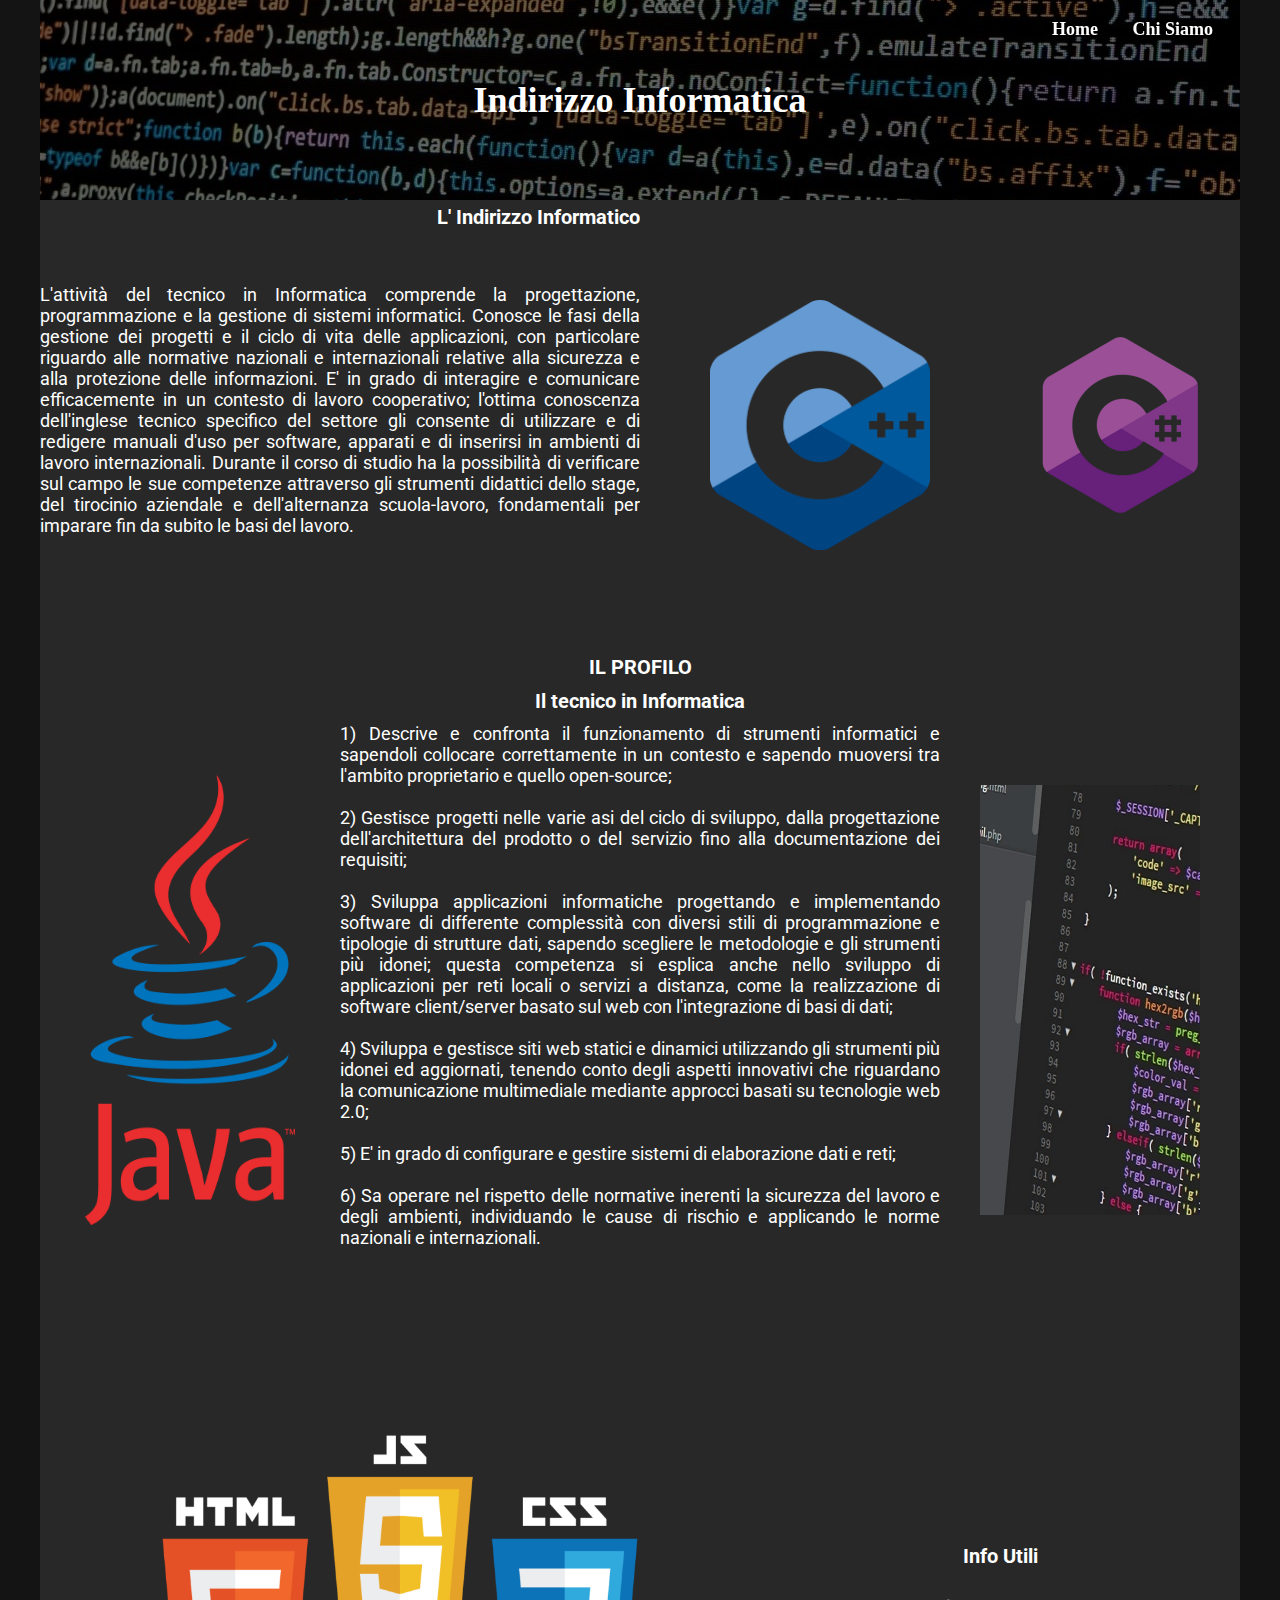
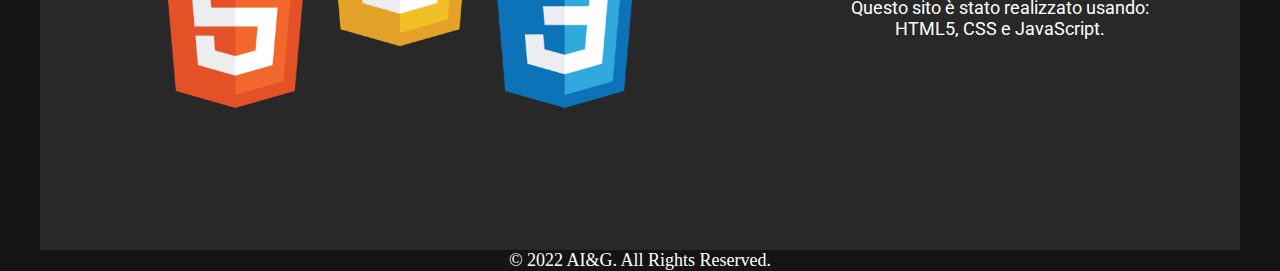
==== commit ebffb511: "update 2.7" ====
--- a/sito/index.html
+++ b/sito/index.html
@@ -3,7 +3,7 @@
 
 <head>
 
-    <script>
+    <!--<script>
 
         document.onkeydown = function (e) {
             if (event.keyCode == 123) {
@@ -25,7 +25,7 @@
                 return false;
             }
         }
-    </script>
+    </script>-->
 
     <meta charset="UTF-8">
     <meta http-equiv="X-UA-Compatible" content="IE=edge">
@@ -45,7 +45,9 @@
 
 </head>
 
-<body oncontextmenu="return false" onkeydown="return false;" onmousedown="return false;">
+<body>
+
+    <!--<body oncontextmenu="return false" onkeydown="return false;" onmousedown="return false;">-->
 
     <div class="area">
 
--- a/sito/CSS/index.css
+++ b/sito/CSS/index.css
@@ -11,7 +11,6 @@
 body, html {
 
     background-color: #141414;
-    background-color: #ffffff;
     height: 100%;
     width: 100%;
     /*border: 1px solid white;*/
@@ -33,8 +32,6 @@
     float: left;
     justify-self: center;
     align-items: center;
-    /*width: 100%;*/
-    /*height: 150px;*/
     /*border: 1px solid white;*/
 
 }
@@ -43,10 +40,11 @@
 
     height: 200px;
     background-color: red;
-    position: relative;
-    background-color: #282828;
-    /*border: 1px solid white;*/
-    
+    position: sticky;
+    top: 0%;
+    z-index: 1000;
+    background-color: #282828;
+    /*border: 1px solid white;*/
     
 }
 
@@ -63,15 +61,13 @@
 
 .t-img {
 
-    width: 50%;
-    height: 40px;
+    width: 100%;
+    height: fit-content;
     text-align: center;
     position: absolute;
-    top: 0%;
-    left: 0%;
-    right: 0%;
-    bottom: 5%;
-    margin: auto;
+    top: 50%;
+    left: 50%;
+    transform: translate(-50%, -50%);
     color: white;
     font-family: rockwell;
     font-size: 18px;
@@ -81,11 +77,10 @@
 
 .menu {
 
-    width: 25%;
+    width: 100%;
     height: 40px;
     text-align: right;
     position: absolute;
-    margin: auto;
     top: 2%;
     right: 1%;
     font-size: 18px;
@@ -137,9 +132,9 @@
     font-weight: bold;
     font-family: roboto;
     width: 100%;
-    height: 30px;
-    top: 10%;
-    color: #ffffff;
+    height: fit-content;
+    color: #ffffff;
+    padding: 5px 0px 5px 0px;
     /*border: 1px solid white;*/
 
 }
@@ -155,9 +150,10 @@
     font-size: 18px;
     font-family: roboto;
     width: 100%;
-    height: 250px;
+    height: fit-content;
     top: 10%;
     color: #ffffff;
+    padding: 5px 0px 5px 0px;
     /*border: 1px solid white;*/
 
 }
@@ -187,10 +183,9 @@
     width: 220px;
     height: 250px;
     position: relative;
-    top: 15%;
-    left: 14%;
-    /*right: 10%;*/
-    /*bottom: 10%;*/
+    top: 50%;
+    left: 50%;
+    transform: translate(-50%, -50%);
     /*border: 1px solid white;*/
 
 }
@@ -220,10 +215,9 @@
     width: 200px;
     height: 200px;
     position: relative;
-    top: 25%;
-    left: 8%;
-    /*right: 10%;*/
-    /*bottom: 10%;*/
+    top: 50%;
+    left: 50%;
+    transform: translate(-50%, -50%);
     /*border: 1px solid white;*/
 
 
@@ -254,10 +248,9 @@
     width: 210px;
     height: 410px;
     position: relative;
-    top: 15%;
-    left: 5%;
-    /*right: 10%;*/
-    /*bottom: 10%;*/
+    top: 50%;
+    left: 50%;
+    transform: translate(-50%, -50%);
     /*border: 1px solid white;*/
 
 }
@@ -276,12 +269,13 @@
 
     text-align: center;
     position: relative;
+    font-weight: bold;
     font-size: 20px;
     font-family: roboto;
     width: 100%;
-    height: 30px;
-    top: 4%;
-    color: #ffffff;
+    height: fit-content;
+    color: #ffffff;
+    padding: 5px 0px 5px 0px;
     /*border: 1px solid white;*/
 
 
@@ -291,11 +285,12 @@
 
     text-align: center;
     position: relative;
+    font-weight: bold;
     font-size: 20px;
     font-family: roboto;
     width: 100%;
-    height: 30px;
-    top: 4%;
+    height: fit-content;
+    padding: 5px 0px 5px 0px;
     color: #ffffff;
     /*border: 1px solid white;*/
 
@@ -308,8 +303,8 @@
     font-size: 18px;
     font-family: roboto;
     width: 100%;
-    height: 220px;
-    top: 5%;
+    height: fit-content;
+    padding: 5px 0px 5px 0px;
     color: #ffffff;
     /*border: 1px solid white;*/
 
@@ -342,8 +337,6 @@
     top: 50%;
     left: 50%;
     transform: translate(-50%, -50%);
-    /*right: 10%;*/
-    /*bottom: 10%;*/
     /*border: 1px solid white;*/
 
 }
@@ -375,8 +368,6 @@
     top: 50%;
     left: 50%;
     transform: translate(-50%, -50%);
-    /*right: 10%;*/
-    /*bottom: 10%;*/
     /*border: 1px solid white;*/
 
 }
@@ -395,12 +386,13 @@
 
     text-align: center;
     position: relative;
+    font-weight: bold;
     font-size: 20px;
     font-family: roboto;
     width: 100%;
-    height: 25px;
-    top: 40%;
-    color: #ffffff;
+    height: fit-content;
+    color: #ffffff;
+    padding: 30% 0px 5px 0px;
     /*border: 1px solid white;*/
 
 }
@@ -416,8 +408,8 @@
     font-size: 18px;
     font-family: roboto;
     width: 100%;
-    height: 50px;
-    top: 45%;
+    height: fit-content;
+    padding: 5% 0px 5px 0px;
     color: #ffffff;
     /*border: 1px solid white;*/
     
@@ -441,7 +433,7 @@
     font-size: 20px;
     font-family: 'Times New Roman';
     width: 100%;
-    height: 20px;
+    height: fit-content;
     top: 100%;
     color: #ffffff;
     /*border: 1px solid white;*/
--- a/sito/CSS/Responsive/index-480.css
+++ b/sito/CSS/Responsive/index-480.css
@@ -2,121 +2,72 @@
 
     *{
 
-        margin: 0;
-        padding: 0;
-        list-style: none;
-        text-decoration: none;
         /*border: 1px solid white;*/
     
     }
     
     body, html {
-    
-        background-color: #141414;
-        height: 100%;
-        width: 100%;
+
         /*border: 1px solid white;*/
     
     }
     
     .area {
-    
-        height: 100%;
-        max-width: 1200px;
-        margin-left: auto;
-        margin-right: auto;
+ 
         /*border: 1px solid white;*/
     
     }
     
     .box {
-    
-        float: left;
-        justify-self: center;
-        align-items: center;
-        /*width: 100%;*/
-        /*height: 150px;*/
+
         /*border: 1px solid white;*/
     
     }
     
     .box0 {
-        
-        width: 100%;
-        height: 200px;
-        background-color: red;
-        position: relative;
-        background-color: #282828;
+
         /*border: 1px solid white*/
-        
-        
+          
     }
     
     .banner-image {
-    
-        width: 100%;
-        height: 200px;
-        object-fit: cover;
-        filter: brightness(40%);
-        position: relative;
+
         /*border: 1px solid white;*/
         
     }
     
     .t-img {
-    
-        width: 100%;
-        height: 40px;
+
+        font-size: 14px;
+        /*border: 1px solid white;*/
+        
+    }
+    
+    .menu {
+
         text-align: center;
-        position: absolute;
-        top: 0%;
-        left: 0%;
-        right: 0%;
-        bottom: 20%;
-        margin: auto;
-        color: white;
-        font-family: rockwell;
-        font-size: 14px;
-        /*border: 1px solid white;*/
-        
-    }
-    
-    .menu {
-    
-        width: 100%;
-        height: 40px;
-        text-align: center;
-        position: absolute;
-        margin: auto;
         top: 60%;
         right: 0%;
         left: 0%;
         font-size: 14px;
-        font-family:rockwell;
         /*border: 1px solid white;*/
     
     }
     
     .menu > li {
     
-        display: inline-block;
-        padding: 15px;
-        font-weight: bold;
         /*border: 1px solid white;*/
     
     }
     
     .menu > li > a{
-    
-        text-decoration: none;
-        color: #ffffff;
+
         /*border: 1px solid white;*/
     
     }
     
     .menu > li > a:hover {
-    
-        color: #3a3a3a;
+ 
         /*border: 1px solid white;*/
     
     }
@@ -124,27 +75,15 @@
     .box1 {
     
         width: 100%;
-        height: 450px;
-        background-color: orange;
-        position: relative;
-        background-color: #282828;
+        height: fit-content;
         /*border: 1px solid white;*/
         
     }
     
     .t-testo {
-    
+
         text-align: center;
-        position: relative;
-        font-size: 14px;
-        font-weight: bold;
-        font-family: roboto;
-        width: 100%;
-        height: 30px;
-        top: 8%;
-        left: 50%;
-        transform: translate(-50%, -50%);
-        color: #ffffff;
+        font-size: 16px;
         /*border: 1px solid white;*/
     
     }
@@ -152,15 +91,7 @@
     .indirizzo {
     
         text-align: center;
-        position: relative;
-        font-size: 14px;
-        font-family: roboto;
-        width: 100%;
-        height: 250px;
-        top: 35%;
-        left: 50%;
-        transform: translate(-50%, -50%);
-        color: #ffffff;
+        font-size: 14px;
         /*border: 1px solid white;*/
     
     }
@@ -169,9 +100,6 @@
     
         width: 100%;
         height: 200px;
-        position: relative;
-        background-color: yellow;
-        background-color: #282828;
         /*border: 1px solid white;*/
         
     
@@ -181,7 +109,6 @@
     
         width: 100%;
         height: 200px;
-        position: relative;
         /*border: 1px solid white;*/
 
     }
@@ -190,24 +117,14 @@
     
         width: 130px;
         height: 150px;
-        position: relative;
-        /*right: 10%;*/
-        /*bottom: 10%;*/
-        /*border: 1px solid white;*/
-        top: 50%;
-        left: 50%;
-        transform: translate(-50%, -50%);
-
-    
+        /*border: 1px solid white;*/
+
     }
     
     .box3 {
     
         width: 100%;
         height: 200px;
-        position: relative;
-        background-color: green;
-        background-color: #282828;
         /*border: 1px solid white;*/
     
     }
@@ -216,21 +133,14 @@
     
         width: 100%;
         height: 200px;
-        position: relative;
         /*border: 1px solid white;*/
     
     }
     
     .img2 {
     
-        width: 150px;
-        height: 150px;
-        position: relative;
-        top: 50%;
-        left: 50%;
-        transform: translate(-50%, -50%);
-        /*right: 10%;*/
-        /*bottom: 10%;*/
+        width: 165px;
+        height: 165px;
         /*border: 1px solid white;*/
     
     
@@ -239,9 +149,7 @@
     .box4 {
     
         width: 100%;
-        height: 300px;
-        background-color: blue;
-        background-color: #282828;
+        height: 280px;
         /*border: 1px solid white;*/
     
     
@@ -250,8 +158,7 @@
     .immagine3 {
     
         width: 100%;
-        height: 300px;
-        position: relative;
+        height: 280px;
         /*border: 1px solid white;*/
         
     }
@@ -260,67 +167,35 @@
     
         width: 130px;
         height: 240px;
-        position: relative;
-        top: 15%;
-        left: 5%;
-        /*right: 10%;*/
-        /*bottom: 10%;*/
-        /*border: 1px solid white;*/
-        top: 50%;
-        left: 50%;
-        transform: translate(-50%, -50%);
+        /*border: 1px solid white;*/
     
     }
     
     .box5 {
     
         width: 100%;
-        height: 750px;
-        background-color: cyan;
-        background-color: #282828;
+        height: fit-content;
         /*border: 1px solid white;*/
     
     }
     
     .t-profilo {
-    
-        text-align: center;
-        position: relative;
-        font-size: 14px;
-        font-family: roboto;
-        width: 100%;
-        height: 30px;
-        top: 5%;
-        color: #ffffff;
-        /*border: 1px solid white;*/
-    
+
+        font-size: 16px;
+        /*border: 1px solid white;*/
     
     }
     
     .t-tecnico {
-    
-        text-align: center;
-        position: relative;
-        font-size: 14px;
-        font-family: roboto;
-        width: 100%;
-        height: 30px;
-        top: 5%;
-        color: #ffffff;
+
+        font-size: 16px;
         /*border: 1px solid white;*/
     
     }
     
     .t-descrizione {
-    
-        text-align: center;
-        position: relative;
-        font-size: 14px;
-        font-family: roboto;
-        width: 100%;
-        height: 220px;
-        top: 5%;
-        color: #ffffff;
+
+        font-size: 14px;
         /*border: 1px solid white;*/
     
     }
@@ -329,8 +204,6 @@
     
         width: 100%;
         height: 400px;
-        background-color: brown;
-        background-color: #282828;
         /*border: 1px solid white;*/
     
     }
@@ -339,7 +212,6 @@
     
         width: 100%;
         height: 400px;
-        position: relative;
         /*border: 1px solid white;*/
     
     }
@@ -348,12 +220,6 @@
     
         width: 210px;
         height: 350px;
-        position: relative;
-        top: 50%;
-        left: 50%;
-        transform: translate(-50%, -50%);
-        /*right: 10%;*/
-        /*bottom: 10%;*/
         /*border: 1px solid white;*/
     
     }
@@ -361,9 +227,7 @@
     .box7 {
     
         width: 100%;
-        height: 250px;
-        background-color: pink;
-        background-color: #282828;
+        height: 200px;
         /*border: 1px solid white;*/
     
     }
@@ -371,8 +235,7 @@
     .immagine5 {
     
         width: 100%;
-        height: 250px;
-        position: relative;
+        height: 200px;
         /*border: 1px solid white;*/
     
     }
@@ -381,12 +244,6 @@
     
         width: 250px;
         height: 150px;
-        position: relative;
-        top: 50%;
-        left: 50%;
-        transform: translate(-50%, -50%);
-        /*right: 10%;*/
-        /*bottom: 10%;*/
         /*border: 1px solid white;*/
     
     }
@@ -394,41 +251,23 @@
     .box8 {
     
         width: 100%;
-        height: 150px;
-        background-color: purple;
-        background-color: #282828;
+        height: fit-content;
         /*border: 1px solid white;*/
     
     }
     
     .t-info {
     
-        text-align: center;
-        position: relative;
-        font-size: 14px;
-        font-family: roboto;
-        width: 100%;
-        height: 25px;
-        top: 30%;
-        color: #ffffff;
+        font-size: 14px;
+        padding: 5px 0px 5px 0px;
         /*border: 1px solid white;*/
     
     }
     
     .t-sito {
-    
-        text-align: center;
-        position: relative;
-        left: 0;
-        right: 0;
-        top: 0;
-        bottom: 0;
-        font-size: 14px;
-        font-family: roboto;
-        width: 100%;
-        height: 50px;
-        top: 35%;
-        color: #ffffff;
+
+        font-size: 14px;
+        padding: 5px 0px 5px 0px;
         /*border: 1px solid white;*/
         
     }
@@ -437,23 +276,14 @@
     
         width: 100%;
         height: 100px;
-        background-color: grey;
-        background-color: #282828;
         /*border: 1px solid white;*/
     
     }
     
     
     .t-footer {
-    
-        text-align: center;
-        position: relative;
+        
         font-size: 12px;
-        font-family: 'Times New Roman';
-        width: 100%;
-        height: 20px;
-        top: 100%;
-        color: #ffffff;
         /*border: 1px solid white;*/
        
     }
--- a/sito/CSS/Responsive/index-767.css
+++ b/sito/CSS/Responsive/index-767.css
@@ -2,121 +2,73 @@
 
     *{
 
-        margin: 0;
-        padding: 0;
-        list-style: none;
-        text-decoration: none;
         /*border: 1px solid white;*/
     
     }
     
     body, html {
-    
-        background-color: #141414;
-        height: 100%;
-        width: 100%;
+
         /*border: 1px solid white;*/
     
     }
     
     .area {
-    
-        height: 100%;
-        max-width: 1200px;
-        margin-left: auto;
-        margin-right: auto;
+
         /*border: 1px solid white;*/
     
     }
     
     .box {
     
-        float: left;
-        justify-self: center;
-        align-items: center;
-        /*width: 100%;*/
-        /*height: 150px;*/
         /*border: 1px solid white;*/
     
     }
     
     .box0 {
-        
-        width: 100%;
-        height: 200px;
-        background-color: red;
-        position: relative;
-        background-color: #282828;
+
         /*border: 1px solid white*/
         
-        
     }
     
     .banner-image {
-    
-        width: 100%;
-        height: 200px;
-        object-fit: cover;
-        filter: brightness(40%);
-        position: relative;
+
         /*border: 1px solid white;*/
         
     }
     
     .t-img {
     
-        width: 100%;
-        height: 40px;
-        text-align: center;
-        position: absolute;
-        top: 0%;
-        left: 0%;
-        right: 0%;
-        bottom: 5%;
-        margin: auto;
-        color: white;
-        font-family: rockwell;
         font-size: 16px;
         /*border: 1px solid white;*/
         
     }
     
     .menu {
-    
-        width: 100%;
-        height: 40px;
-        text-align: center;
-        position: absolute;
-        margin: auto;
+        
+        text-align: center;
         top: 60%;
         right: 0%;
         left: 0%;
-        font-size: 16px;
-        font-family:rockwell;
+        bottom: 0%;
+        font-size: 16px;
         /*border: 1px solid white;*/
     
     }
     
     .menu > li {
     
-        display: inline-block;
-        padding: 15px;
-        font-weight: bold;
         /*border: 1px solid white;*/
     
     }
     
     .menu > li > a{
-    
-        text-decoration: none;
-        color: #ffffff;
+
         /*border: 1px solid white;*/
     
     }
     
     .menu > li > a:hover {
     
-        color: #3a3a3a;
         /*border: 1px solid white;*/
     
     }
@@ -124,10 +76,7 @@
     .box1 {
     
         width: 100%;
-        height: 350px;
-        background-color: orange;
-        position: relative;
-        background-color: #282828;
+        height: fit-content;
         /*border: 1px solid white;*/
         
     }
@@ -135,16 +84,7 @@
     .t-testo {
     
         text-align: center;
-        position: relative;
         font-size: 18px;
-        font-weight: bold;
-        font-family: roboto;
-        width: 100%;
-        height: 30px;
-        top: 14%;
-        left: 50%;
-        transform: translate(-50%, -50%);
-        color: #ffffff;
         /*border: 1px solid white;*/
     
     }
@@ -152,15 +92,7 @@
     .indirizzo {
     
         text-align: center;
-        position: relative;
-        font-size: 16px;
-        font-family: roboto;
-        width: 100%;
-        height: 250px;
-        top: 45%;
-        left: 50%;
-        transform: translate(-50%, -50%);
-        color: #ffffff;
+        font-size: 16px;
         /*border: 1px solid white;*/
     
     }
@@ -169,19 +101,13 @@
     
         width: 50%;
         height: 350px;
-        position: relative;
-        background-color: yellow;
-        background-color: #282828;
         /*border: 1px solid white;*/
         
     
     }
     
     .immagine1 {
-    
-        width: 100%;
-        height: 350px;
-        position: relative;
+
         /*border: 1px solid white;*/
 
     }
@@ -190,14 +116,7 @@
     
         width: 180px;
         height: 210px;
-        position: relative;
-        /*right: 10%;*/
-        /*bottom: 10%;*/
-        /*border: 1px solid white;*/
-        top: 50%;
-        left: 50%;
-        transform: translate(-50%, -50%);
-
+        /*border: 1px solid white;*/
     
     }
     
@@ -205,9 +124,6 @@
     
         width: 50%;
         height: 350px;
-        position: relative;
-        background-color: green;
-        background-color: #282828;
         /*border: 1px solid white;*/
     
     }
@@ -216,7 +132,6 @@
     
         width: 100%;
         height: 350px;
-        position: relative;
         /*border: 1px solid white;*/
     
     }
@@ -225,14 +140,7 @@
     
         width: 235px;
         height: 235px;
-        position: relative;
-        top: 50%;
-        left: 50%;
-        transform: translate(-50%, -50%);
-        /*right: 10%;*/
-        /*bottom: 10%;*/
-        /*border: 1px solid white;*/
-    
+        /*border: 1px solid white;*/
     
     }
     
@@ -240,8 +148,6 @@
     
         width: 100%;
         height: 400px;
-        background-color: blue;
-        background-color: #282828;
         /*border: 1px solid white;*/
     
     
@@ -250,110 +156,71 @@
     .immagine3 {
     
         width: 100%;
+        height: 350px;
+        /*border: 1px solid white;*/
+        
+    }
+    
+    .img3 {
+    
+        width: 180px;
+        height: 350px;
+        /*border: 1px solid white;*/
+    
+    }
+    
+    .box5 {
+    
+        width: 100%;
+        height: fit-content;
+        /*border: 1px solid white;*/
+    
+    }
+    
+    .t-profilo {
+    
+        text-align: center;
+        font-size: 16px;
+        /*border: 1px solid white;*/
+    
+    }
+    
+    .t-tecnico {
+    
+        text-align: center;
+        font-size: 16px;
+        /*border: 1px solid white;*/
+    
+    }
+    
+    .t-descrizione {
+    
+        text-align: center;
+        font-size: 16px;
+        /*border: 1px solid white;*/
+    
+    }
+    
+    .box6 {
+    
+        width: 100%;
         height: 400px;
-        position: relative;
-        /*border: 1px solid white;*/
-        
-    }
-    
-    .img3 {
+        /*border: 1px solid white;*/
+    
+    }
+    
+    .immagine4 {
+    
+        width: 100%;
+        height: 400px;
+        /*border: 1px solid white;*/
+    
+    }
+    
+    .img4 {
     
         width: 210px;
         height: 350px;
-        position: relative;
-        top: 15%;
-        left: 5%;
-        /*right: 10%;*/
-        /*bottom: 10%;*/
-        /*border: 1px solid white;*/
-        top: 50%;
-        left: 50%;
-        transform: translate(-50%, -50%);
-    
-    }
-    
-    .box5 {
-    
-        width: 100%;
-        height: 650px;
-        background-color: cyan;
-        background-color: #282828;
-        /*border: 1px solid white;*/
-    
-    }
-    
-    .t-profilo {
-    
-        text-align: center;
-        position: relative;
-        font-size: 16px;
-        font-family: roboto;
-        width: 100%;
-        height: 30px;
-        top: 5%;
-        color: #ffffff;
-        /*border: 1px solid white;*/
-    
-    
-    }
-    
-    .t-tecnico {
-    
-        text-align: center;
-        position: relative;
-        font-size: 16px;
-        font-family: roboto;
-        width: 100%;
-        height: 30px;
-        top: 5%;
-        color: #ffffff;
-        /*border: 1px solid white;*/
-    
-    }
-    
-    .t-descrizione {
-    
-        text-align: center;
-        position: relative;
-        font-size: 16px;
-        font-family: roboto;
-        width: 100%;
-        height: 220px;
-        top: 5%;
-        color: #ffffff;
-        /*border: 1px solid white;*/
-    
-    }
-    
-    .box6 {
-    
-        width: 100%;
-        height: 400px;
-        background-color: brown;
-        background-color: #282828;
-        /*border: 1px solid white;*/
-    
-    }
-    
-    .immagine4 {
-    
-        width: 100%;
-        height: 400px;
-        position: relative;
-        /*border: 1px solid white;*/
-    
-    }
-    
-    .img4 {
-    
-        width: 210px;
-        height: 350px;
-        position: relative;
-        top: 50%;
-        left: 50%;
-        transform: translate(-50%, -50%);
-        /*right: 10%;*/
-        /*bottom: 10%;*/
         /*border: 1px solid white;*/
     
     }
@@ -361,9 +228,7 @@
     .box7 {
     
         width: 100%;
-        height: 350px;
-        background-color: pink;
-        background-color: #282828;
+        height: 300px;
         /*border: 1px solid white;*/
     
     }
@@ -371,8 +236,7 @@
     .immagine5 {
     
         width: 100%;
-        height: 350px;
-        position: relative;
+        height: 300px;
         /*border: 1px solid white;*/
     
     }
@@ -381,12 +245,6 @@
     
         width: 400px;
         height: 250px;
-        position: relative;
-        top: 50%;
-        left: 50%;
-        transform: translate(-50%, -50%);
-        /*right: 10%;*/
-        /*bottom: 10%;*/
         /*border: 1px solid white;*/
     
     }
@@ -394,41 +252,23 @@
     .box8 {
     
         width: 100%;
-        height: 200px;
-        background-color: purple;
-        background-color: #282828;
+        height: fit-content;
         /*border: 1px solid white;*/
     
     }
     
     .t-info {
     
-        text-align: center;
-        position: relative;
-        font-size: 16px;
-        font-family: roboto;
-        width: 100%;
-        height: 25px;
-        top: 30%;
-        color: #ffffff;
+        font-size: 16px;
+        padding: 5px 0px 5px 0px;
         /*border: 1px solid white;*/
     
     }
     
     .t-sito {
     
-        text-align: center;
-        position: relative;
-        left: 0;
-        right: 0;
-        top: 0;
-        bottom: 0;
-        font-size: 16px;
-        font-family: roboto;
-        width: 100%;
-        height: 50px;
-        top: 35%;
-        color: #ffffff;
+        font-size: 16px;
+        padding: 5px 0px 5px 0px;
         /*border: 1px solid white;*/
         
     }
@@ -437,8 +277,6 @@
     
         width: 100%;
         height: 100px;
-        background-color: grey;
-        background-color: #282828;
         /*border: 1px solid white;*/
     
     }
@@ -446,14 +284,7 @@
     
     .t-footer {
     
-        text-align: center;
-        position: relative;
         font-size: 14px;
-        font-family: 'Times New Roman';
-        width: 100%;
-        height: 20px;
-        top: 100%;
-        color: #ffffff;
         /*border: 1px solid white;*/
        
     }
--- a/sito/CSS/Responsive/index-1024.css
+++ b/sito/CSS/Responsive/index-1024.css
@@ -2,121 +2,71 @@
     
     *{
 
-        margin: 0;
-        padding: 0;
-        list-style: none;
-        text-decoration: none;
         /*border: 1px solid white;*/
     
     }
     
     body, html {
     
-        background-color: #141414;
-        height: 100%;
-        width: 100%;
         /*border: 1px solid white;*/
     
     }
     
     .area {
     
-        height: 100%;
-        max-width: 1200px;
-        margin-left: auto;
-        margin-right: auto;
         /*border: 1px solid white;*/
     
     }
     
     .box {
     
-        float: left;
-        justify-self: center;
-        align-items: center;
-        /*width: 100%;*/
-        /*height: 150px;*/
         /*border: 1px solid white;*/
     
     }
     
     .box0 {
         
-        width: 100%;
-        height: 200px;
-        background-color: red;
-        position: relative;
-        background-color: #282828;
         /*border: 1px solid white*/
         
-        
     }
     
     .banner-image {
     
-        width: 100%;
-        height: 200px;
-        object-fit: cover;
-        filter: brightness(40%);
-        position: relative;
         /*border: 1px solid white;*/
         
     }
     
     .t-img {
     
-        width: 100%;
-        height: 40px;
-        text-align: center;
-        position: absolute;
-        top: 0%;
-        left: 0%;
-        right: 0%;
-        bottom: 5%;
-        margin: auto;
-        color: white;
-        font-family: rockwell;
-        font-size: 18px;
         /*border: 1px solid white;*/
         
     }
     
     .menu {
-    
-        width: 100%;
-        height: 40px;
-        text-align: center;
-        position: absolute;
-        margin: auto;
+        
+        text-align: center;
         top: 60%;
         right: 0%;
         left: 0%;
-        font-size: 18px;
-        font-family:rockwell;
+        bottom: 0%;
         /*border: 1px solid white;*/
     
     }
     
     .menu > li {
     
-        display: inline-block;
-        padding: 15px;
-        font-weight: bold;
         /*border: 1px solid white;*/
     
     }
     
     .menu > li > a{
-    
-        text-decoration: none;
-        color: #ffffff;
+
         /*border: 1px solid white;*/
     
     }
     
     .menu > li > a:hover {
-    
-        color: #3a3a3a;
+
         /*border: 1px solid white;*/
     
     }
@@ -124,10 +74,7 @@
     .box1 {
     
         width: 100%;
-        height: 300px;
-        background-color: orange;
-        position: relative;
-        background-color: #282828;
+        height: fit-content;
         /*border: 1px solid white;*/
         
     }
@@ -135,16 +82,6 @@
     .t-testo {
     
         text-align: center;
-        position: relative;
-        font-size: 20px;
-        font-weight: bold;
-        font-family: roboto;
-        width: 100%;
-        height: 30px;
-        top: 14%;
-        left: 50%;
-        transform: translate(-50%, -50%);
-        color: #ffffff;
         /*border: 1px solid white;*/
     
     }
@@ -152,15 +89,6 @@
     .indirizzo {
     
         text-align: center;
-        position: relative;
-        font-size: 18px;
-        font-family: roboto;
-        width: 100%;
-        height: 250px;
-        top: 50%;
-        left: 50%;
-        transform: translate(-50%, -50%);
-        color: #ffffff;
         /*border: 1px solid white;*/
     
     }
@@ -169,9 +97,6 @@
     
         width: 50%;
         height: 350px;
-        position: relative;
-        background-color: yellow;
-        background-color: #282828;
         /*border: 1px solid white;*/
         
     
@@ -179,25 +104,13 @@
     
     .immagine1 {
     
-        width: 100%;
-        height: 350px;
-        position: relative;
         /*border: 1px solid white;*/
 
     }
     
     .img1 {
-    
-        width: 220px;
-        height: 250px;
-        position: relative;
-        /*right: 10%;*/
-        /*bottom: 10%;*/
-        /*border: 1px solid white;*/
-        top: 50%;
-        left: 50%;
-        transform: translate(-50%, -50%);
-
+
+        /*border: 1px solid white;*/
     
     }
     
@@ -205,9 +118,6 @@
     
         width: 50%;
         height: 350px;
-        position: relative;
-        background-color: green;
-        background-color: #282828;
         /*border: 1px solid white;*/
     
     }
@@ -216,7 +126,6 @@
     
         width: 100%;
         height: 350px;
-        position: relative;
         /*border: 1px solid white;*/
     
     }
@@ -225,14 +134,7 @@
     
         width: 270px;
         height: 270px;
-        position: relative;
-        top: 50%;
-        left: 50%;
-        transform: translate(-50%, -50%);
-        /*right: 10%;*/
-        /*bottom: 10%;*/
-        /*border: 1px solid white;*/
-    
+        /*border: 1px solid white;*/
     
     }
     
@@ -240,8 +142,6 @@
     
         width: 100%;
         height: 400px;
-        background-color: blue;
-        background-color: #282828;
         /*border: 1px solid white;*/
     
     
@@ -251,7 +151,6 @@
     
         width: 100%;
         height: 400px;
-        position: relative;
         /*border: 1px solid white;*/
         
     }
@@ -260,53 +159,26 @@
     
         width: 210px;
         height: 350px;
-        position: relative;
-        top: 15%;
-        left: 5%;
-        /*right: 10%;*/
-        /*bottom: 10%;*/
-        /*border: 1px solid white;*/
-        top: 50%;
-        left: 50%;
-        transform: translate(-50%, -50%);
+        /*border: 1px solid white;*/
     
     }
     
     .box5 {
     
         width: 100%;
-        height: 550px;
-        background-color: cyan;
-        background-color: #282828;
+        height: fit-content;
         /*border: 1px solid white;*/
     
     }
     
     .t-profilo {
-    
-        text-align: center;
-        position: relative;
-        font-size: 20px;
-        font-family: roboto;
-        width: 100%;
-        height: 30px;
-        top: 5%;
-        color: #ffffff;
-        /*border: 1px solid white;*/
-    
+
+        /*border: 1px solid white;*/
     
     }
     
     .t-tecnico {
     
-        text-align: center;
-        position: relative;
-        font-size: 20px;
-        font-family: roboto;
-        width: 100%;
-        height: 30px;
-        top: 5%;
-        color: #ffffff;
         /*border: 1px solid white;*/
     
     }
@@ -314,13 +186,6 @@
     .t-descrizione {
     
         text-align: center;
-        position: relative;
-        font-size: 18px;
-        font-family: roboto;
-        width: 100%;
-        height: 220px;
-        top: 5%;
-        color: #ffffff;
         /*border: 1px solid white;*/
     
     }
@@ -329,8 +194,6 @@
     
         width: 100%;
         height: 400px;
-        background-color: brown;
-        background-color: #282828;
         /*border: 1px solid white;*/
     
     }
@@ -339,7 +202,6 @@
     
         width: 100%;
         height: 400px;
-        position: relative;
         /*border: 1px solid white;*/
     
     }
@@ -348,12 +210,6 @@
     
         width: 210px;
         height: 350px;
-        position: relative;
-        top: 50%;
-        left: 50%;
-        transform: translate(-50%, -50%);
-        /*right: 10%;*/
-        /*bottom: 10%;*/
         /*border: 1px solid white;*/
     
     }
@@ -362,31 +218,18 @@
     
         width: 100%;
         height: 350px;
-        background-color: pink;
-        background-color: #282828;
         /*border: 1px solid white;*/
     
     }
     
     .immagine5 {
-    
-        width: 100%;
-        height: 350px;
-        position: relative;
+
         /*border: 1px solid white;*/
     
     }
     
     .img5 {
     
-        width: 500px;
-        height: 300px;
-        position: relative;
-        top: 50%;
-        left: 50%;
-        transform: translate(-50%, -50%);
-        /*right: 10%;*/
-        /*bottom: 10%;*/
         /*border: 1px solid white;*/
     
     }
@@ -394,51 +237,29 @@
     .box8 {
     
         width: 100%;
-        height: 200px;
-        background-color: purple;
-        background-color: #282828;
+        height: fit-content;
         /*border: 1px solid white;*/
     
     }
     
     .t-info {
-    
-        text-align: center;
-        position: relative;
-        font-size: 20px;
-        font-family: roboto;
-        width: 100%;
-        height: 25px;
+
         top: 30%;
-        color: #ffffff;
+        padding: 5px 0px 5px 0px;
         /*border: 1px solid white;*/
     
     }
     
     .t-sito {
-    
-        text-align: center;
-        position: relative;
-        left: 0;
-        right: 0;
-        top: 0;
-        bottom: 0;
-        font-size: 18px;
-        font-family: roboto;
-        width: 100%;
-        height: 50px;
+        
         top: 35%;
-        color: #ffffff;
+        padding: 5px 0px 5px 0px;
         /*border: 1px solid white;*/
         
     }
     
     .box9 {
-    
-        width: 100%;
-        height: 100px;
-        background-color: grey;
-        background-color: #282828;
+
         /*border: 1px solid white;*/
     
     }
@@ -446,14 +267,7 @@
     
     .t-footer {
     
-        text-align: center;
-        position: relative;
         font-size: 16px;
-        font-family: 'Times New Roman';
-        width: 100%;
-        height: 20px;
-        top: 100%;
-        color: #ffffff;
         /*border: 1px solid white;*/
        
     }
--- a/sito/CSS/Responsive/index-1280.css
+++ b/sito/CSS/Responsive/index-1280.css
@@ -2,452 +2,248 @@
     
     *{
 
-        margin: 0;
-        padding: 0;
-        list-style: none;
-        text-decoration: none;
         /*border: 1px solid white;*/
     
     }
     
     body, html {
     
-        background-color: #141414;
-        height: 100%;
-        width: 100%;
         /*border: 1px solid white;*/
     
     }
     
     .area {
     
-        height: 100%;
-        max-width: 1200px;
-        margin-left: auto;
-        margin-right: auto;
         /*border: 1px solid white;*/
     
     }
     
     .box {
     
-        float: left;
-        justify-self: center;
-        align-items: center;
-        /*width: 100%;*/
-        /*height: 150px;*/
         /*border: 1px solid white;*/
     
     }
     
     .box0 {
         
-        width: 100%;
-        height: 200px;
-        background-color: red;
-        position: relative;
-        /*border: 1px solid white;*/
-        
-        
+        /*border: 1px solid white;*/
+         
     }
     
     .banner-image {
     
-        width: 100%;
-        height: 200px;
-        object-fit: cover;
-        filter: brightness(40%);
-        position: relative;
         /*border: 1px solid white;*/
         
     }
     
     .t-img {
     
+        /*border: 1px solid white;*/
+        
+    }
+    
+    .menu {
+    
+        /*border: 1px solid white;*/
+    
+    }
+    
+    .menu > li {
+    
+        /*border: 1px solid white;*/
+    
+    }
+    
+    .menu > li > a{
+    
+        /*border: 1px solid white;*/
+    
+    }
+    
+    .menu > li > a:hover {
+    
+        /*border: 1px solid white;*/
+    
+    }
+    
+    .box1 {
+    
         width: 50%;
-        height: 40px;
-        text-align: center;
-        position: absolute;
-        top: 0%;
-        left: 0%;
-        right: 0%;
-        bottom: 5%;
-        margin: auto;
-        color: white;
-        font-family: rockwell;
-        font-size: 18px;
-        /*border: 1px solid white;*/
-        
-    }
-    
-    .menu {
+        height: 450px;
+        /*border: 1px solid white;*/
+        
+    }
+    
+    .t-testo {
+    
+        /*border: 1px solid white;*/
+    
+    }
+    
+    .indirizzo {
+
+        /*border: 1px solid white;*/
+    
+    }
+    
+    .box2 {
+    
+        width: 30%;
+        height: 450px;
+        /*border: 1px solid white;*/
+    
+    }
+    
+    .immagine1 {
+    
+        height: 450px;
+        /*border: 1px solid white;*/
+    
+    }
+    
+    .img1 {
+    
+        /*border: 1px solid white;*/
+    
+    }
+    
+    .box3 {
+    
+        height: 450px;
+        /*border: 1px solid white;*/
+    
+    }
+    
+    .immagine2 {
+    
+        height: 450px;
+        /*border: 1px solid white;*/
+    
+    }
+    
+    .img2 {
+    
+        /*border: 1px solid white;*/
+    
+    }
+    
+    .box4 {
     
         width: 25%;
-        height: 40px;
-        text-align: right;
-        position: absolute;
-        margin: auto;
-        top: 2%;
-        right: 1%;
-        font-size: 18px;
-        font-family:rockwell;
-        /*border: 1px solid white;*/
-    
-    }
-    
-    .menu > li {
-    
-        display: inline-block;
-        padding: 15px;
-        font-weight: bold;
-        /*border: 1px solid white;*/
-    
-    }
-    
-    .menu > li > a{
-    
-        text-decoration: none;
-        color: #ffffff;
-        /*border: 1px solid white;*/
-    
-    }
-    
-    .menu > li > a:hover {
-    
-        color: #3a3a3a;
-        /*border: 1px solid white;*/
-    
-    }
-    
-    .box1 {
+        height: 750px;
+        /*border: 1px solid white;*/
+    
+    }
+    
+    .immagine3 {
+    
+        height: 700px;
+        /*border: 1px solid white;*/
+        
+    }
+    
+    .img3 {
+    
+        width: 210px;
+        height: 450px;
+        /*border: 1px solid white;*/
+    
+    }
+    
+    .box5 {
     
         width: 50%;
-        height: 450px;
-        background-color: orange;
-        position: relative;
-        background-color: #282828;
-        /*border: 1px solid white;*/
-        
-    }
-    
-    .t-testo {
-    
-        text-align: right;
-        position: relative;
-        font-size: 20px;
-        font-weight: bold;
-        font-family: roboto;
-        width: 100%;
-        height: 30px;
-        top: 10%;
-        color: #ffffff;
-        /*border: 1px solid white;*/
-    
-    }
-    
-    .indirizzo {
-    
-        text-align: justify;
-        position: relative;
-        left: 0;
-        right: 0;
-        top: 0;
-        bottom: 0;
-        font-size: 18px;
-        font-family: roboto;
-        width: 100%;
-        height: 250px;
-        top: 10%;
-        color: #ffffff;
-        /*border: 1px solid white;*/
-    
-    }
-    
-    .box2 {
-    
-        width: 30%;
-        height: 450px;
-        position: relative;
-        background-color: yellow;
-        background-color: #282828;
-        /*border: 1px solid white;*/
-    
-    }
-    
-    .immagine1 {
-    
-        width: 100%;
-        height: 450px;
-        position: relative;
-        /*border: 1px solid white;*/
-    
-    }
-    
-    .img1 {
-    
-        width: 220px;
-        height: 250px;
-        position: relative;
-        top: 50%;
-        left: 50%;
-        transform: translate(-50%, -50%);
-        /*right: 10%;*/
-        /*bottom: 10%;*/
-        /*border: 1px solid white;*/
-    
-    }
-    
-    .box3 {
-    
-        width: 20%;
-        height: 450px;
-        position: relative;
-        background-color: green;
-        background-color: #282828;
-        /*border: 1px solid white;*/
-    
-    }
-    
-    .immagine2 {
-    
-        width: 100%;
-        height: 450px;
-        position: relative;
-        /*border: 1px solid white;*/
-    
-    }
-    
-    .img2 {
-    
-        width: 200px;
-        height: 200px;
-        position: relative;
-        top: 50%;
-        left: 50%;
-        transform: translate(-50%, -50%);
-        /*right: 10%;*/
-        /*bottom: 10%;*/
-        /*border: 1px solid white;*/
-    
-    
-    }
-    
-    .box4 {
+        height: 750px;
+        /*border: 1px solid white;*/
+    
+    }
+    
+    .t-profilo {
+    
+        /*border: 1px solid white;*/
+    
+    }
+    
+    .t-tecnico {
+    
+        /*border: 1px solid white;*/
+    
+    }
+    
+    .t-descrizione {
+    
+        /*border: 1px solid white;*/
+    
+    }
+    
+    .box6 {
     
         width: 25%;
-        height: 700px;
-        background-color: blue;
-        background-color: #282828;
-        /*border: 1px solid white;*/
-    
-    
-    }
-    
-    .immagine3 {
+        height: 750px;
+        /*border: 1px solid white;*/
+    
+    }
+    
+    .immagine4 {
     
         width: 100%;
         height: 700px;
-        position: relative;
-        /*border: 1px solid white;*/
-        
-    }
-    
-    .img3 {
-    
-        width: 210px;
-        height: 450px;
-        position: relative;
-        top: 50%;
-        left: 50%;
-        transform: translate(-50%, -50%);
-        /*right: 10%;*/
-        /*bottom: 10%;*/
-        /*border: 1px solid white;*/
-    
-    }
-    
-    .box5 {
-    
-        width: 50%;
-        height: 700px;
-        background-color: cyan;
-        background-color: #282828;
-        /*border: 1px solid white;*/
-    
-    }
-    
-    .t-profilo {
-    
-        text-align: center;
-        position: relative;
-        font-size: 20px;
-        font-family: roboto;
-        width: 100%;
-        height: 30px;
-        top: 4%;
-        color: #ffffff;
-        /*border: 1px solid white;*/
-    
-    
-    }
-    
-    .t-tecnico {
-    
-        text-align: center;
-        position: relative;
-        font-size: 20px;
-        font-family: roboto;
-        width: 100%;
-        height: 30px;
-        top: 4%;
-        color: #ffffff;
-        /*border: 1px solid white;*/
-    
-    }
-    
-    .t-descrizione {
-    
-        text-align: justify;
-        position: relative;
+        /*border: 1px solid white;*/
+    
+    }
+    
+    .img4 {
+    
+        /*border: 1px solid white;*/
+    
+    }
+    
+    .box7 {
+
+        /*border: 1px solid white;*/
+    
+    }
+    
+    .immagine5 {
+
+        /*border: 1px solid white;*/
+    
+    }
+    
+    .img5 {
+    
+        /*border: 1px solid white;*/
+    
+    }
+    
+    .box8 {
+    
+        /*border: 1px solid white;*/
+    
+    }
+    
+    .t-info {
+    
+        /*border: 1px solid white;*/
+    
+    }
+    
+    .t-sito {
+    
+        /*border: 1px solid white;*/
+        
+    }
+    
+    .box9 {
+    
+        /*border: 1px solid white;*/
+    
+    }
+    
+    
+    .t-footer {
+
         font-size: 18px;
-        font-family: roboto;
-        width: 100%;
-        height: 220px;
-        top: 5%;
-        color: #ffffff;
-        /*border: 1px solid white;*/
-    
-    }
-    
-    .box6 {
-    
-        width:25%;
-        height: 700px;
-        background-color: brown;
-        background-color: #282828;
-        /*border: 1px solid white;*/
-    
-    }
-    
-    .immagine4 {
-    
-        width: 100%;
-        height: 700px;
-        position: relative;
-        /*border: 1px solid white;*/
-    
-    }
-    
-    .img4 {
-    
-        width: 220px;
-        height: 430px;
-        position: relative;
-        top: 50%;
-        left: 50%;
-        transform: translate(-50%, -50%);
-        /*right: 10%;*/
-        /*bottom: 10%;*/
-        /*border: 1px solid white;*/
-    
-    }
-    
-    .box7 {
-    
-        width: 60%;
-        height: 350px;
-        background-color: pink;
-        background-color: #282828;
-        /*border: 1px solid white;*/
-    
-    }
-    
-    .immagine5 {
-    
-        width: 100%;
-        height: 350px;
-        position: relative;
-        /*border: 1px solid white;*/
-    
-    }
-    
-    .img5 {
-    
-        width: 500px;
-        height: 300px;
-        position: relative;
-        top: 50%;
-        left: 50%;
-        transform: translate(-50%, -50%);
-        /*right: 10%;*/
-        /*bottom: 10%;*/
-        /*border: 1px solid white;*/
-    
-    }
-    
-    .box8 {
-    
-        width: 40%;
-        height: 350px;
-        background-color: purple;
-        background-color: #282828;
-        /*border: 1px solid white;*/
-    
-    }
-    
-    .t-info {
-    
-        text-align: center;
-        position: relative;
-        font-size: 20px;
-        font-family: roboto;
-        width: 100%;
-        height: 25px;
-        top: 40%;
-        color: #ffffff;
-        /*border: 1px solid white;*/
-    
-    }
-    
-    .t-sito {
-    
-        text-align: center;
-        position: relative;
-        left: 0;
-        right: 0;
-        top: 0;
-        bottom: 0;
-        font-size: 18px;
-        font-family: roboto;
-        width: 100%;
-        height: 50px;
-        top: 45%;
-        color: #ffffff;
-        /*border: 1px solid white;*/
-        
-    }
-    
-    .box9 {
-    
-        width: 100%;
-        height: 100px;
-        background-color: grey;
-        background-color: #282828;
-        /*border: 1px solid white;*/
-    
-    }
-    
-    
-    .t-footer {
-    
-        text-align: center;
-        position: relative;
-        font-size: 18px;
-        font-family: 'Times New Roman';
-        width: 100%;
-        height: 20px;
-        top: 100%;
-        color: #ffffff;
         /*border: 1px solid white;*/
        
     }    
--- a/sito/CSS/Responsive/index-1281g.css
+++ b/sito/CSS/Responsive/index-1281g.css
@@ -2,434 +2,223 @@
     
     *{
 
-        margin: 0;
-        padding: 0;
-        list-style: none;
-        text-decoration: none;
         /*border: 1px solid white;*/
     
     }
     
     body, html {
     
-        background-color: #141414;
-        height: 100%;
-        width: 100%;
         /*border: 1px solid white;*/
     
     }
     
     .area {
     
-        height: 100%;
-        max-width: 1200px;
-        margin-left: auto;
-        margin-right: auto;
         /*border: 1px solid white;*/
     
     }
     
     .box {
     
-        float: left;
-        justify-self: center;
-        align-items: center;
-        /*width: 100%;*/
-        /*height: 150px;*/
         /*border: 1px solid white;*/
     
     }
     
     .box0 {
     
-        height: 200px;
-        background-color: red;
-        position: relative;
-        background-color: #282828;
-        /*border: 1px solid white;*/
-        
-        
+        /*border: 1px solid white;*/
+           
     }
     
     .banner-image {
     
-        width: 100%;
-        height: 200px;
-        object-fit: cover;
-        filter: brightness(40%);
-        position: relative;
         /*border: 1px solid white;*/
         
     }
     
     .t-img {
     
-        width: 50%;
-        height: 40px;
-        text-align: center;
-        position: absolute;
-        top: 0%;
-        left: 0%;
-        right: 0%;
-        bottom: 5%;
-        margin: auto;
-        color: white;
-        font-family: rockwell;
-        font-size: 18px;
         /*border: 1px solid white;*/
         
     }
     
     .menu {
     
-        width: 25%;
-        height: 40px;
-        text-align: right;
-        position: absolute;
-        margin: auto;
-        top: 2%;
-        right: 1%;
-        font-size: 18px;
-        font-family:rockwell;
         /*border: 1px solid white;*/
     
     }
     
     .menu > li {
     
-        display: inline-block;
-        padding: 15px;
-        font-weight: bold;
         /*border: 1px solid white;*/
     
     }
     
     .menu > li > a{
     
-        text-decoration: none;
-        color: #ffffff;
         /*border: 1px solid white;*/
     
     }
     
     .menu > li > a:hover {
     
-        color: #3a3a3a;
         /*border: 1px solid white;*/
     
     }
     
     .box1 {
     
-        width: 55%;
-        height: 350px;
-        background-color: orange;
-        position: relative;
-        background-color: #282828;
         /*border: 1px solid white;*/
         
     }
     
     .t-testo {
     
-        text-align: right;
-        position: relative;
-        font-size: 20px;
-        font-weight: bold;
-        font-family: roboto;
-        width: 100%;
-        height: 30px;
-        top: 10%;
-        color: #ffffff;
-        /*border: 1px solid white;*/
-    
+        /*border: 1px solid white;*/
+
     }
     
     .indirizzo {
     
-        text-align: justify;
-        position: relative;
-        left: 0;
-        right: 0;
-        top: 0;
-        bottom: 0;
-        font-size: 18px;
-        font-family: roboto;
-        width: 100%;
-        height: 250px;
-        top: 10%;
-        color: #ffffff;
         /*border: 1px solid white;*/
     
     }
     
     .box2 {
     
-        width: 25%;
-        height: 350px;
-        position: relative;
-        background-color: yellow;
-        background-color: #282828;
         /*border: 1px solid white;*/
     
     }
     
     .immagine1 {
     
-        width: 100%;
-        height: 350px;
-        position: relative;
         /*border: 1px solid white;*/
     
     }
     
     .img1 {
     
-        width: 220px;
-        height: 250px;
-        position: relative;
-        top: 15%;
-        left: 14%;
-        /*right: 10%;*/
-        /*bottom: 10%;*/
         /*border: 1px solid white;*/
     
     }
     
     .box3 {
     
-        width: 20%;
-        height: 350px;
-        position: relative;
-        background-color: green;
-        background-color: #282828;
         /*border: 1px solid white;*/
     
     }
     
     .immagine2 {
     
-        width: 100%;
-        height: 300px;
-        position: relative;
+
         /*border: 1px solid white;*/
     
     }
     
     .img2 {
     
-        width: 200px;
-        height: 200px;
-        position: relative;
-        top: 25%;
-        left: 8%;
-        /*right: 10%;*/
-        /*bottom: 10%;*/
-        /*border: 1px solid white;*/
-    
+        /*border: 1px solid white;*/
     
     }
     
     .box4 {
-    
-        width: 20%;
-        height: 600px;
-        background-color: blue;
-        background-color: #282828;
-        /*border: 1px solid white;*/
-    
+
+        /*border: 1px solid white;*/
     
     }
     
     .immagine3 {
     
-        width: 100%;
-        height: 600px;
-        position: relative;
         /*border: 1px solid white;*/
         
     }
     
     .img3 {
     
-        width: 210px;
-        height: 410px;
-        position: relative;
-        top: 15%;
-        left: 5%;
-        /*right: 10%;*/
-        /*bottom: 10%;*/
         /*border: 1px solid white;*/
     
     }
     
     .box5 {
     
-        width: 60%;
-        height: 600px;
-        background-color: cyan;
-        background-color: #282828;
         /*border: 1px solid white;*/
     
     }
     
     .t-profilo {
-    
-        text-align: center;
-        position: relative;
-        font-size: 20px;
-        font-family: roboto;
-        width: 100%;
-        height: 30px;
-        top: 4%;
-        color: #ffffff;
-        /*border: 1px solid white;*/
-    
+
+        /*border: 1px solid white;*/
     
     }
     
     .t-tecnico {
     
-        text-align: center;
-        position: relative;
-        font-size: 20px;
-        font-family: roboto;
-        width: 100%;
-        height: 30px;
-        top: 4%;
-        color: #ffffff;
         /*border: 1px solid white;*/
     
     }
     
     .t-descrizione {
     
-        text-align: justify;
-        position: relative;
-        font-size: 18px;
-        font-family: roboto;
-        width: 100%;
-        height: 220px;
-        top: 5%;
-        color: #ffffff;
         /*border: 1px solid white;*/
     
     }
     
     .box6 {
-    
-        width:20%;
-        height: 600px;
-        background-color: brown;
-        background-color: #282828;
+
         /*border: 1px solid white;*/
     
     }
     
     .immagine4 {
-    
-        width: 100%;
-        height: 600px;
-        position: relative;
+
         /*border: 1px solid white;*/
     
     }
     
     .img4 {
-    
-        width: 220px;
-        height: 430px;
-        position: relative;
-        top: 50%;
-        left: 50%;
-        transform: translate(-50%, -50%);
-        /*right: 10%;*/
-        /*bottom: 10%;*/
+
         /*border: 1px solid white;*/
     
     }
     
     .box7 {
-    
-        width: 60%;
-        height: 350px;
-        background-color: pink;
-        background-color: #282828;
+
         /*border: 1px solid white;*/
     
     }
     
     .immagine5 {
-    
-        width: 100%;
-        height: 350px;
-        position: relative;
+ 
         /*border: 1px solid white;*/
     
     }
     
     .img5 {
-    
-        width: 500px;
-        height: 300px;
-        position: relative;
-        top: 50%;
-        left: 50%;
-        transform: translate(-50%, -50%);
-        /*right: 10%;*/
-        /*bottom: 10%;*/
+ 
         /*border: 1px solid white;*/
     
     }
     
     .box8 {
-    
-        width: 40%;
-        height: 350px;
-        background-color: purple;
-        background-color: #282828;
+
         /*border: 1px solid white;*/
     
     }
     
     .t-info {
     
-        text-align: center;
-        position: relative;
-        font-size: 20px;
-        font-family: roboto;
-        width: 100%;
-        height: 25px;
-        top: 40%;
-        color: #ffffff;
         /*border: 1px solid white;*/
     
     }
     
     .t-sito {
     
-        text-align: center;
-        position: relative;
-        left: 0;
-        right: 0;
-        top: 0;
-        bottom: 0;
-        font-size: 18px;
-        font-family: roboto;
-        width: 100%;
-        height: 50px;
-        top: 45%;
-        color: #ffffff;
         /*border: 1px solid white;*/
         
     }
     
     .box9 {
     
-        width: 100%;
-        height: 100px;
-        background-color: grey;
-        background-color: #282828;
         /*border: 1px solid white;*/
     
     }
@@ -437,14 +226,6 @@
     
     .t-footer {
     
-        text-align: center;
-        position: relative;
-        font-size: 20px;
-        font-family: 'Times New Roman';
-        width: 100%;
-        height: 20px;
-        top: 100%;
-        color: #ffffff;
         /*border: 1px solid white;*/
        
     }    
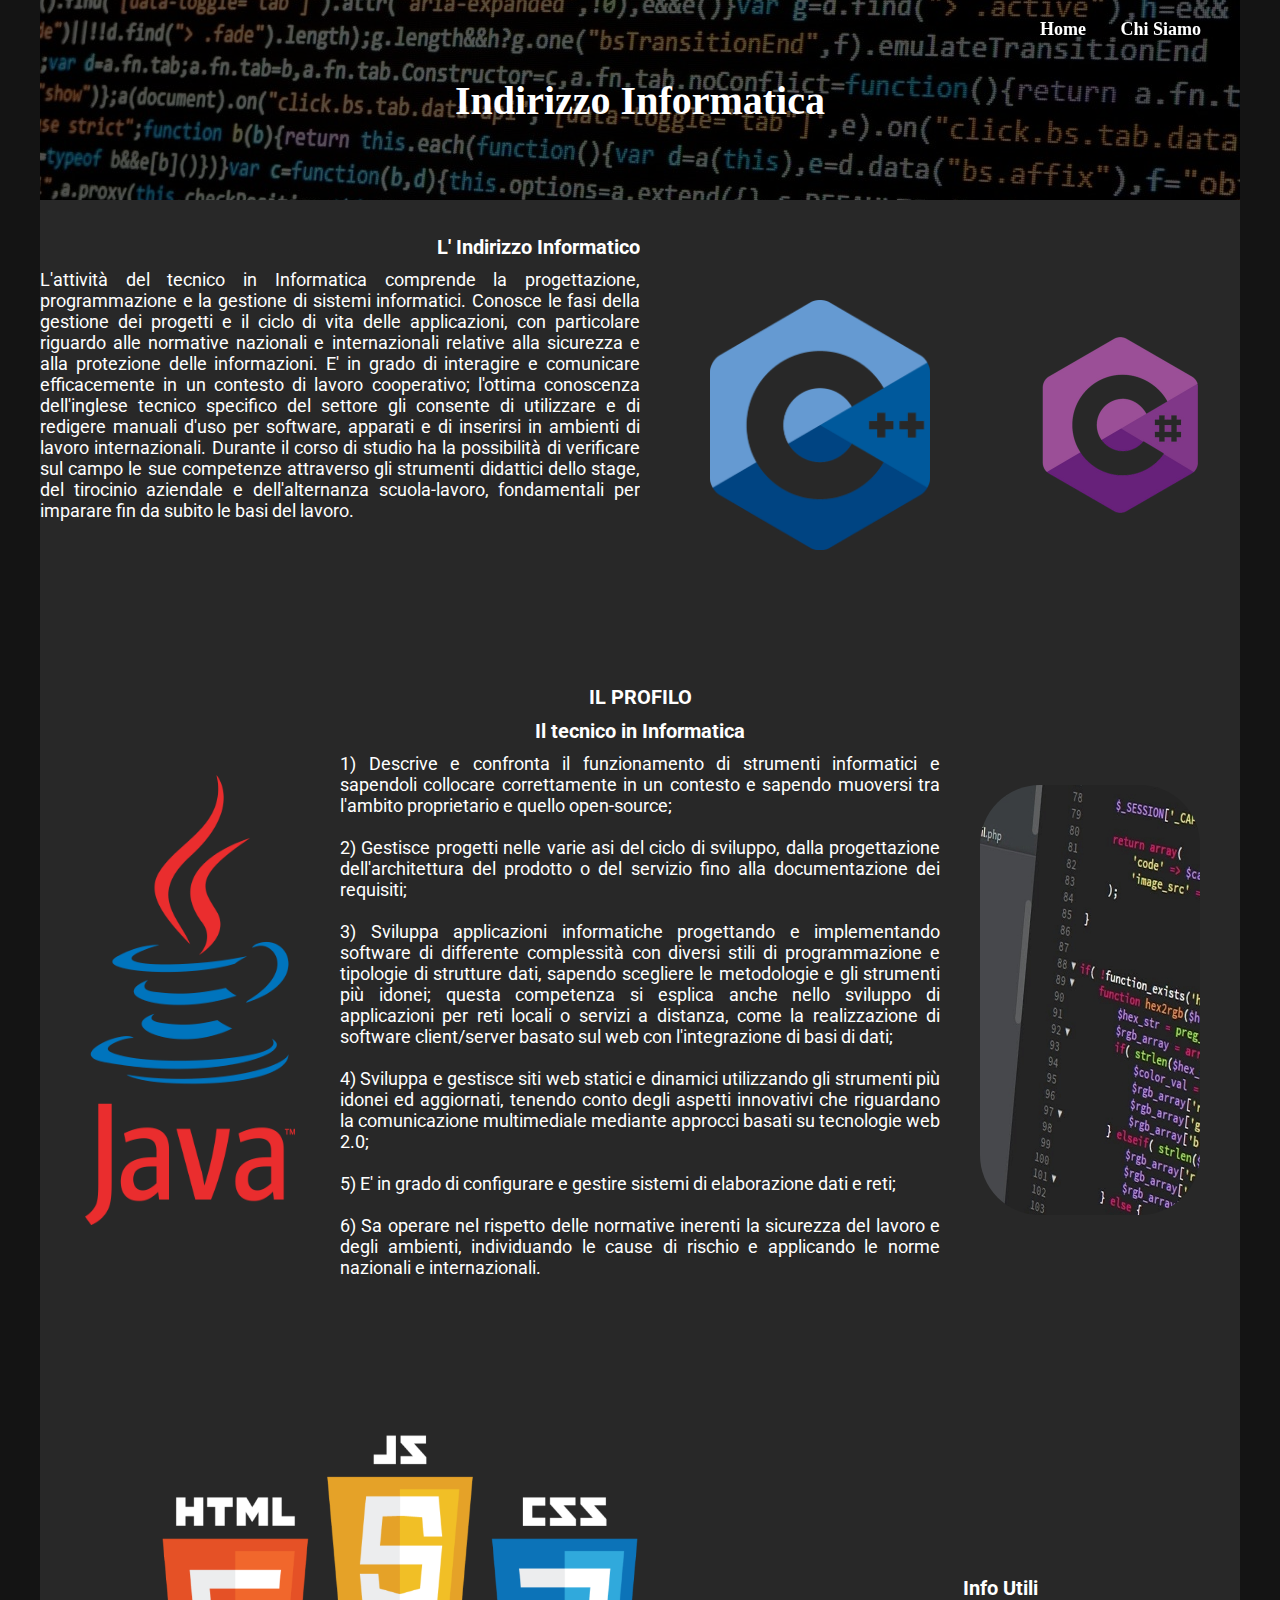
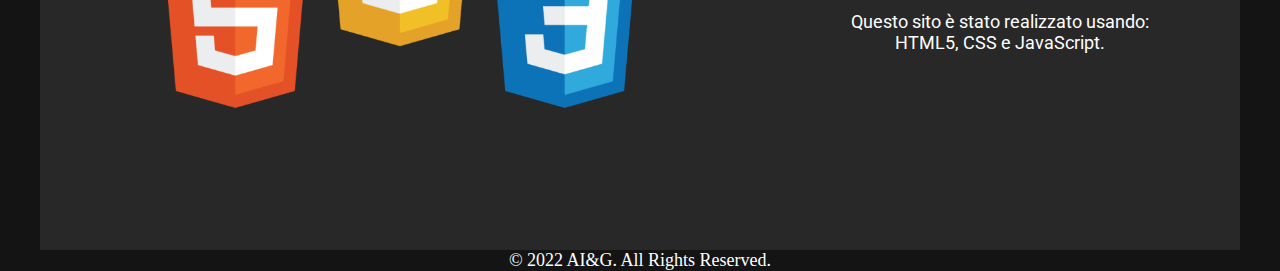
==== commit b9c92483: "update 3.3" ====
--- a/sito/index.html
+++ b/sito/index.html
@@ -25,6 +25,7 @@
                 return false;
             }
         }
+        
     </script>-->
 
     <meta charset="UTF-8">
@@ -55,13 +56,13 @@
 
             <div class="banner">
 
-                <img class="banner-image" src="./Immagini/Banner/informatica.jpg">
-
-            </div>
-
-            <div class="t-img">
-
-                <h1 class="titolo-image">Indirizzo Informatica</h1>
+                <img class="banner-img" src="./Immagini/Banner/informatica.jpg">
+
+            </div>
+
+            <div class="titolo-img">
+
+                <h1 class="t-img">Indirizzo Informatica</h1>
         
             </div>
 
@@ -80,9 +81,9 @@
 
         <div class="box box1">
 
-            <h4 class="t-testo">L' Indirizzo Informatico</h4>
-
-            <p class="indirizzo">
+            <h4 class="t-indirizzo">L' Indirizzo Informatico</h4>
+
+            <p class="t-in">
 
                 L'attività del tecnico in Informatica comprende la progettazione, programmazione e la gestione di sistemi
                 informatici. Conosce le fasi della gestione dei progetti e il ciclo di vita delle applicazioni, con particolare
@@ -156,7 +157,7 @@
                 5) E' in grado di configurare e gestire sistemi di elaborazione dati e reti;</br></br>
 
                 6) Sa operare nel rispetto delle normative inerenti la sicurezza del lavoro e degli ambienti,
-                individuando le cause di rischio e applicando le norme nazionali e internazionali.</br></br>
+                individuando le cause di rischio e applicando le norme nazionali e internazionali.
 
             </p>
 
--- a/sito/CSS/index.css
+++ b/sito/CSS/index.css
@@ -10,15 +10,16 @@
 
 body, html {
 
+    height: 100%;
+    width: 100%;
     background-color: #141414;
-    height: 100%;
-    width: 100%;
     /*border: 1px solid white;*/
 
 }
 
 .area {
 
+    width: 100%;
     height: 100%;
     max-width: 1200px;
     margin-left: auto;
@@ -39,27 +40,27 @@
 .box0 {
 
     height: 200px;
-    background-color: red;
     position: sticky;
     top: 0%;
     z-index: 1000;
-    background-color: #282828;
-    /*border: 1px solid white;*/
-    
-}
-
-.banner-image {
+    background-color: red;
+    background-color: #282828;
+    /*border: 1px solid white;*/
+    
+}
+
+.banner-img {
 
     width: 100%;
     height: 200px;
     object-fit: cover;
-    filter: brightness(40%);
-    position: relative;
-    /*border: 1px solid white;*/
-    
-}
-
-.t-img {
+    filter: brightness(35%);
+    position: relative;
+    /*border: 1px solid white;*/
+    
+}
+
+.titolo-img {
 
     width: 100%;
     height: fit-content;
@@ -70,7 +71,7 @@
     transform: translate(-50%, -50%);
     color: white;
     font-family: rockwell;
-    font-size: 18px;
+    font-size: 20px;
     /*border: 1px solid white;*/
     
 }
@@ -78,13 +79,13 @@
 .menu {
 
     width: 100%;
-    height: 40px;
+    height: fit-content;
     text-align: right;
     position: absolute;
     top: 2%;
-    right: 1%;
+    right: 2%;
     font-size: 18px;
-    font-family:rockwell;
+    font-family: rockwell;
     /*border: 1px solid white;*/
 
 }
@@ -124,7 +125,7 @@
     
 }
 
-.t-testo {
+.t-indirizzo {
 
     text-align: right;
     position: relative;
@@ -134,12 +135,12 @@
     width: 100%;
     height: fit-content;
     color: #ffffff;
-    padding: 5px 0px 5px 0px;
-    /*border: 1px solid white;*/
-
-}
-
-.indirizzo {
+    padding: 35px 0px 5px 0px;
+    /*border: 1px solid white;*/
+
+}
+
+.t-in {
 
     text-align: justify;
     position: relative;
@@ -151,9 +152,8 @@
     font-family: roboto;
     width: 100%;
     height: fit-content;
-    top: 10%;
-    color: #ffffff;
-    padding: 5px 0px 5px 0px;
+    color: #ffffff;
+    padding: 5px 0px 35px 0px;
     /*border: 1px solid white;*/
 
 }
@@ -204,7 +204,7 @@
 .immagine2 {
 
     width: 100%;
-    height: 300px;
+    height: 350px;
     position: relative;
     /*border: 1px solid white;*/
 
@@ -226,7 +226,7 @@
 .box4 {
 
     width: 20%;
-    height: 600px;
+    height: 620px;
     background-color: blue;
     background-color: #282828;
     /*border: 1px solid white;*/
@@ -237,7 +237,7 @@
 .immagine3 {
 
     width: 100%;
-    height: 600px;
+    height: 620px;
     position: relative;
     /*border: 1px solid white;*/
     
@@ -258,7 +258,7 @@
 .box5 {
 
     width: 60%;
-    height: 600px;
+    height: 620px;
     background-color: cyan;
     background-color: #282828;
     /*border: 1px solid white;*/
@@ -275,22 +275,22 @@
     width: 100%;
     height: fit-content;
     color: #ffffff;
+    padding: 35px 0px 5px 0px;
+    /*border: 1px solid white;*/
+
+
+}
+
+.t-tecnico {
+
+    text-align: center;
+    position: relative;
+    font-weight: bold;
+    font-size: 20px;
+    font-family: roboto;
+    width: 100%;
+    height: fit-content;
     padding: 5px 0px 5px 0px;
-    /*border: 1px solid white;*/
-
-
-}
-
-.t-tecnico {
-
-    text-align: center;
-    position: relative;
-    font-weight: bold;
-    font-size: 20px;
-    font-family: roboto;
-    width: 100%;
-    height: fit-content;
-    padding: 5px 0px 5px 0px;
     color: #ffffff;
     /*border: 1px solid white;*/
 
@@ -304,7 +304,7 @@
     font-family: roboto;
     width: 100%;
     height: fit-content;
-    padding: 5px 0px 5px 0px;
+    padding: 5px 0px 35px 0px;
     color: #ffffff;
     /*border: 1px solid white;*/
 
@@ -313,7 +313,7 @@
 .box6 {
 
     width:20%;
-    height: 600px;
+    height: 620px;
     background-color: brown;
     background-color: #282828;
     /*border: 1px solid white;*/
@@ -323,7 +323,7 @@
 .immagine4 {
 
     width: 100%;
-    height: 600px;
+    height: 620px;
     position: relative;
     /*border: 1px solid white;*/
 
@@ -337,6 +337,7 @@
     top: 50%;
     left: 50%;
     transform: translate(-50%, -50%);
+    border-radius: 60px;
     /*border: 1px solid white;*/
 
 }
@@ -389,10 +390,13 @@
     font-weight: bold;
     font-size: 20px;
     font-family: roboto;
-    width: 100%;
-    height: fit-content;
-    color: #ffffff;
-    padding: 30% 0px 5px 0px;
+    top: 50%;
+    left: 50%;
+    transform: translate(-50%, -50%);
+    width: 100%;
+    height: fit-content;
+    color: #ffffff;
+    padding: 35px 0px 10px 0px;
     /*border: 1px solid white;*/
 
 }
@@ -401,15 +405,14 @@
 
     text-align: center;
     position: relative;
-    left: 0;
-    right: 0;
-    top: 0;
-    bottom: 0;
+    top: 50%;
+    left: 50%;
+    transform: translate(-50%, -50%);
     font-size: 18px;
     font-family: roboto;
     width: 100%;
     height: fit-content;
-    padding: 5% 0px 5px 0px;
+    padding: 10px 0px 35px 0px;
     color: #ffffff;
     /*border: 1px solid white;*/
     
--- a/sito/CSS/Responsive/index-480.css
+++ b/sito/CSS/Responsive/index-480.css
@@ -30,13 +30,13 @@
           
     }
     
-    .banner-image {
-
-        /*border: 1px solid white;*/
-        
-    }
-    
-    .t-img {
+    .banner-img {
+
+        /*border: 1px solid white;*/
+        
+    }
+    
+    .titolo-img {
 
         font-size: 14px;
         /*border: 1px solid white;*/
@@ -80,7 +80,7 @@
         
     }
     
-    .t-testo {
+    .t-indirizzo {
 
         text-align: center;
         font-size: 16px;
@@ -88,7 +88,7 @@
     
     }
     
-    .indirizzo {
+    .t-in {
     
         text-align: center;
         font-size: 14px;
--- a/sito/CSS/Responsive/index-767.css
+++ b/sito/CSS/Responsive/index-767.css
@@ -30,13 +30,13 @@
         
     }
     
-    .banner-image {
-
-        /*border: 1px solid white;*/
-        
-    }
-    
-    .t-img {
+    .banner-img {
+
+        /*border: 1px solid white;*/
+        
+    }
+    
+    .titolo-img {
     
         font-size: 16px;
         /*border: 1px solid white;*/
@@ -81,7 +81,7 @@
         
     }
     
-    .t-testo {
+    .t-indirizzo {
     
         text-align: center;
         font-size: 18px;
@@ -89,7 +89,7 @@
     
     }
     
-    .indirizzo {
+    .t-in {
     
         text-align: center;
         font-size: 16px;
--- a/sito/CSS/Responsive/index-1024.css
+++ b/sito/CSS/Responsive/index-1024.css
@@ -30,14 +30,15 @@
         
     }
     
-    .banner-image {
-    
-        /*border: 1px solid white;*/
-        
-    }
-    
-    .t-img {
-    
+    .banner-img {
+    
+        /*border: 1px solid white;*/
+        
+    }
+    
+    .titolo-img {
+        
+        font-size: 18px;
         /*border: 1px solid white;*/
         
     }
@@ -79,14 +80,14 @@
         
     }
     
-    .t-testo {
-    
-        text-align: center;
-        /*border: 1px solid white;*/
-    
-    }
-    
-    .indirizzo {
+    .t-indirizzo {
+    
+        text-align: center;
+        /*border: 1px solid white;*/
+    
+    }
+    
+    .t-in {
     
         text-align: center;
         /*border: 1px solid white;*/
@@ -158,7 +159,7 @@
     .img3 {
     
         width: 210px;
-        height: 350px;
+        height: 400px;
         /*border: 1px solid white;*/
     
     }
--- a/sito/CSS/Responsive/index-1280.css
+++ b/sito/CSS/Responsive/index-1280.css
@@ -30,13 +30,13 @@
          
     }
     
-    .banner-image {
-    
-        /*border: 1px solid white;*/
-        
-    }
-    
-    .t-img {
+    .banner-img {
+    
+        /*border: 1px solid white;*/
+        
+    }
+    
+    .titolo-img {
     
         /*border: 1px solid white;*/
         
@@ -74,13 +74,13 @@
         
     }
     
-    .t-testo {
-    
-        /*border: 1px solid white;*/
-    
-    }
-    
-    .indirizzo {
+    .t-indirizzo {
+    
+        /*border: 1px solid white;*/
+    
+    }
+    
+    .t-in {
 
         /*border: 1px solid white;*/
     
--- a/sito/CSS/Responsive/index-1281g.css
+++ b/sito/CSS/Responsive/index-1281g.css
@@ -30,13 +30,13 @@
            
     }
     
-    .banner-image {
-    
-        /*border: 1px solid white;*/
-        
-    }
-    
-    .t-img {
+    .banner-img {
+    
+        /*border: 1px solid white;*/
+        
+    }
+    
+    .titolo-img {
     
         /*border: 1px solid white;*/
         
@@ -72,13 +72,13 @@
         
     }
     
-    .t-testo {
-    
-        /*border: 1px solid white;*/
-
-    }
-    
-    .indirizzo {
+    .t-indirizzo {
+    
+        /*border: 1px solid white;*/
+
+    }
+    
+    .t-in {
     
         /*border: 1px solid white;*/
     
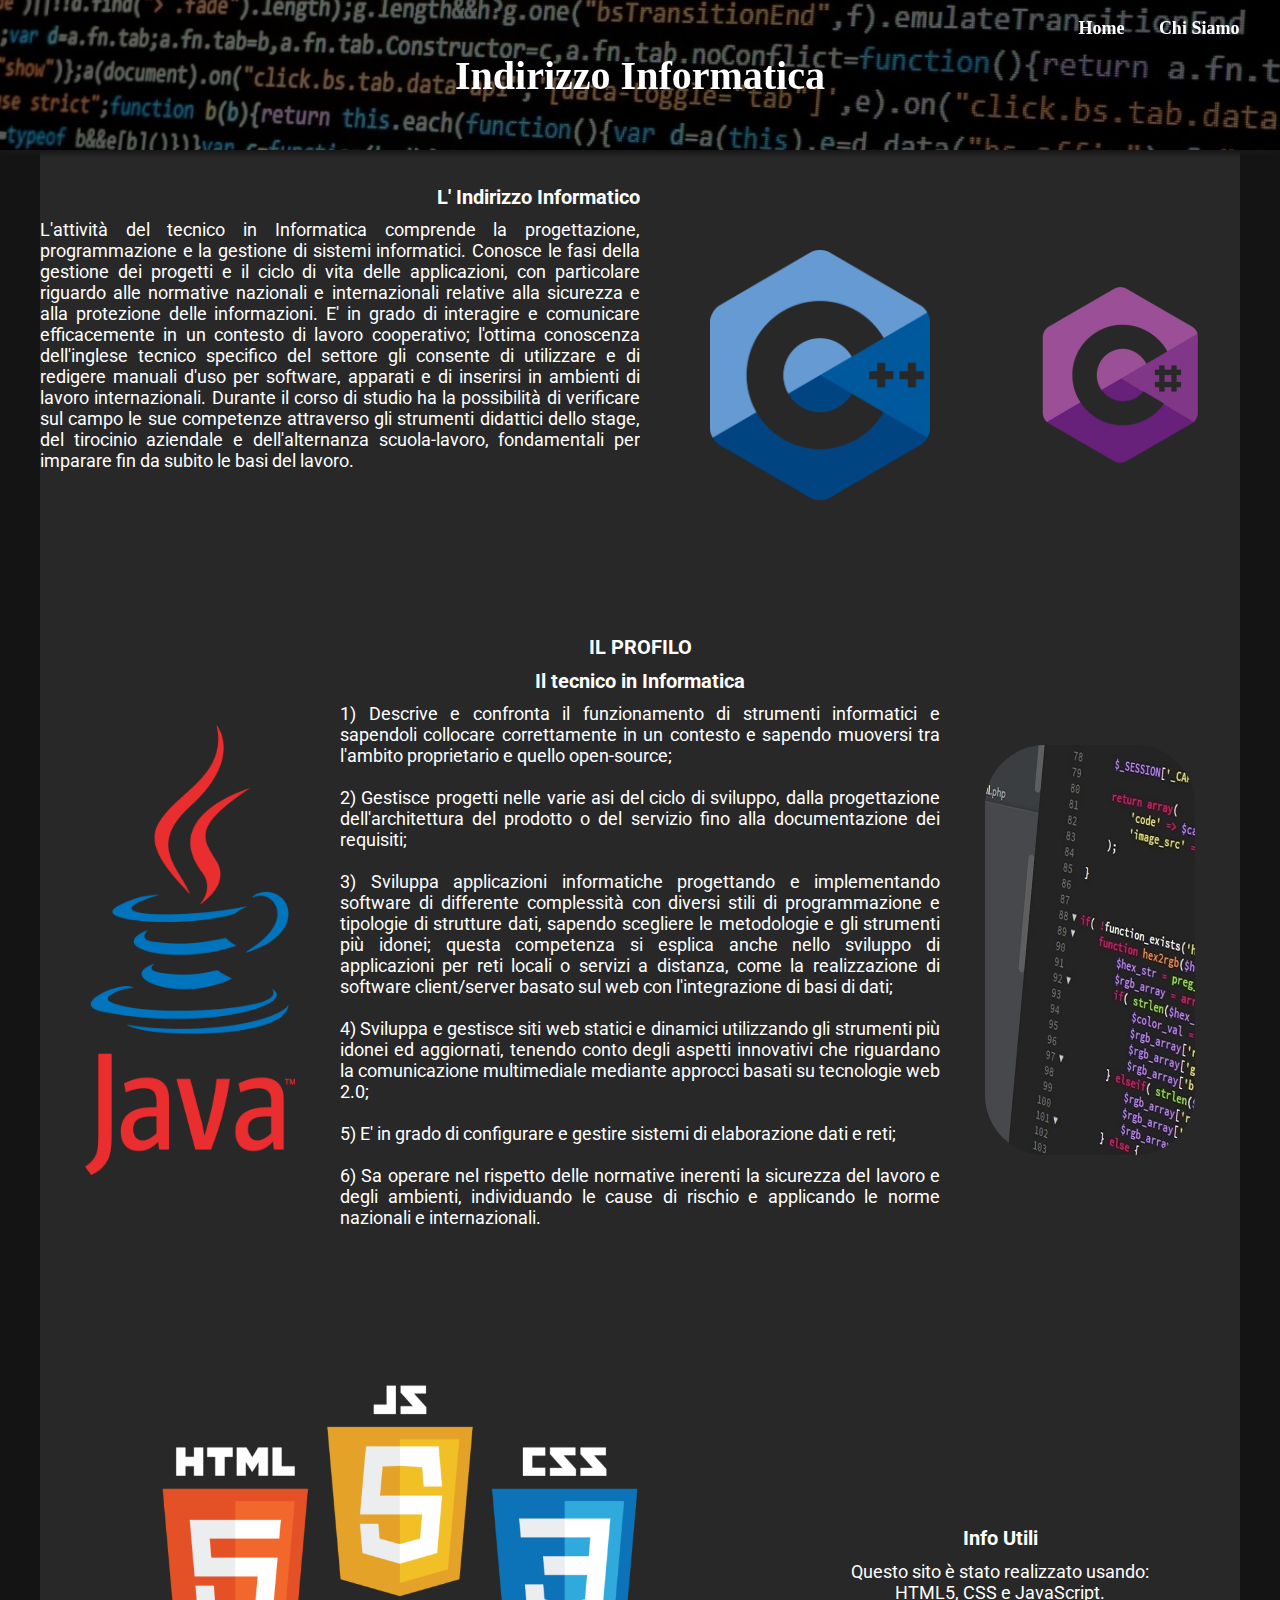
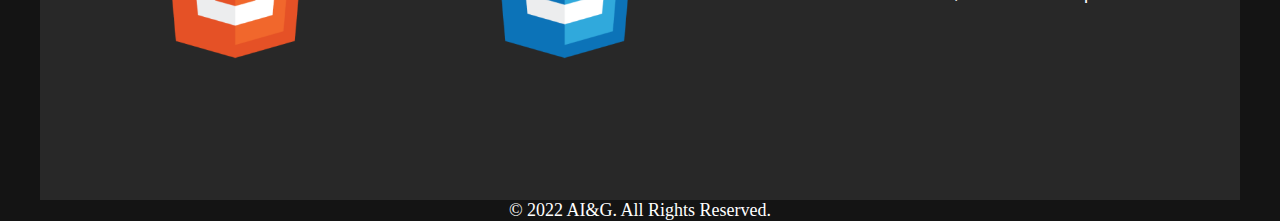
==== commit 8d29087c: "update 3.6" ====
--- a/sito/index.html
+++ b/sito/index.html
@@ -3,7 +3,7 @@
 
 <head>
 
-    <!--<script>
+    <script>
 
         document.onkeydown = function (e) {
             if (event.keyCode == 123) {
@@ -26,7 +26,7 @@
             }
         }
         
-    </script>-->
+    </script>
 
     <meta charset="UTF-8">
     <meta http-equiv="X-UA-Compatible" content="IE=edge">
@@ -46,38 +46,36 @@
 
 </head>
 
-<body>
-
-    <!--<body oncontextmenu="return false" onkeydown="return false;" onmousedown="return false;">-->
+<body oncontextmenu="return false" onkeydown="return false;" onmousedown="return false;">
+
+    <div class="box0">
+
+        <div class="banner">
+
+            <img class="banner-img" src="./Immagini/Banner/informatica.jpg">
+
+        </div>
+
+        <div class="titolo-img">
+
+            <h1 class="t-img">Indirizzo Informatica</h1>
+        
+        </div>
+
+        <nav>
+
+            <ul class="menu">
+                   
+                <li><a href="./index.html">Home</a></li>
+                <li><a href="./chi-siamo.html">Chi Siamo</a></li>
+       
+            </ul>
+       
+        </nav>
+
+    </div>
 
     <div class="area">
-
-        <div class="box0">
-
-            <div class="banner">
-
-                <img class="banner-img" src="./Immagini/Banner/informatica.jpg">
-
-            </div>
-
-            <div class="titolo-img">
-
-                <h1 class="t-img">Indirizzo Informatica</h1>
-        
-            </div>
-
-            <nav>
-
-                <ul class="menu">
-                   
-                    <li><a href="./index.html">Home</a></li>
-                    <li><a href="./chi-siamo.html">Chi Siamo</a></li>
-       
-                </ul>
-       
-            </nav>
-
-        </div>
 
         <div class="box box1">
 
--- a/sito/CSS/index.css
+++ b/sito/CSS/index.css
@@ -39,22 +39,23 @@
 
 .box0 {
 
-    height: 200px;
+    height: 150px;
     position: sticky;
     top: 0%;
     z-index: 1000;
+    box-shadow: 0px 4px 4px #181818;
     background-color: red;
     background-color: #282828;
-    /*border: 1px solid white;*/
+    /*border: 1px solid #263238;*/
     
 }
 
 .banner-img {
 
     width: 100%;
-    height: 200px;
+    height: 150px;
     object-fit: cover;
-    filter: brightness(35%);
+    filter: brightness(40%);
     position: relative;
     /*border: 1px solid white;*/
     
@@ -331,8 +332,8 @@
 
 .img4 {
 
-    width: 220px;
-    height: 430px;
+    width: 210px;
+    height: 410px;
     position: relative;
     top: 50%;
     left: 50%;
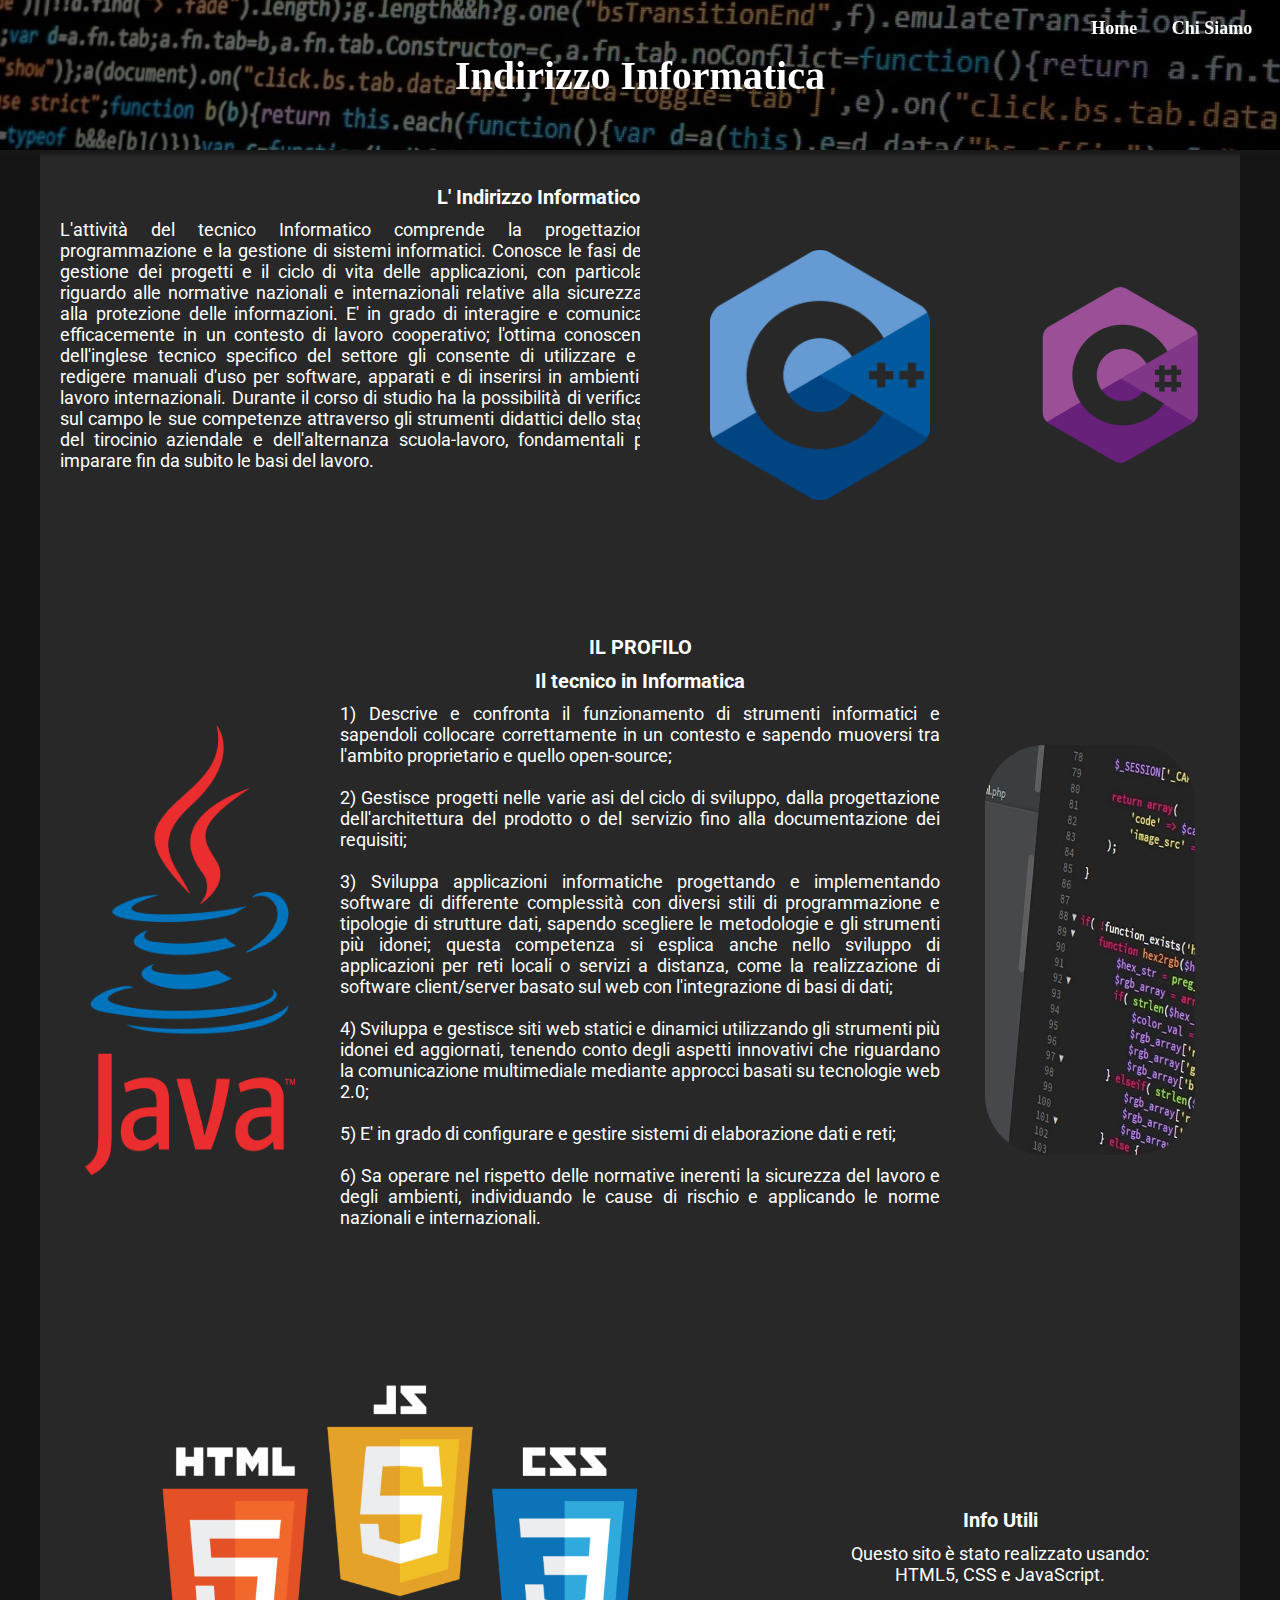
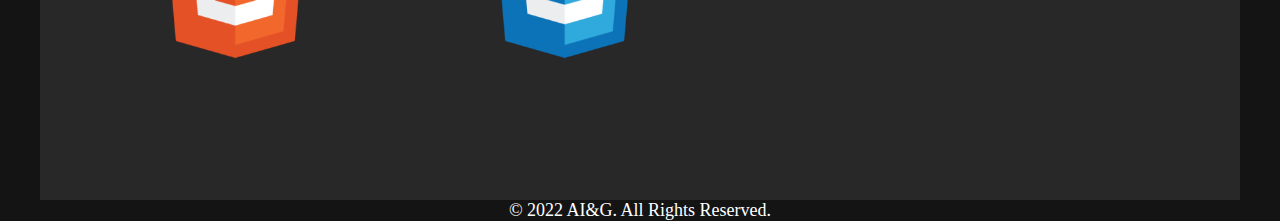
==== commit d4e12354: "update 3.8" ====
--- a/sito/index.html
+++ b/sito/index.html
@@ -83,7 +83,7 @@
 
             <p class="t-in">
 
-                L'attività del tecnico in Informatica comprende la progettazione, programmazione e la gestione di sistemi
+                L'attività del tecnico Informatico comprende la progettazione, programmazione e la gestione di sistemi
                 informatici. Conosce le fasi della gestione dei progetti e il ciclo di vita delle applicazioni, con particolare
                 riguardo alle normative nazionali e internazionali relative alla sicurezza e alla protezione delle
                 informazioni. E' in grado di interagire e comunicare efficacemente in un contesto di lavoro cooperativo;
--- a/sito/CSS/index.css
+++ b/sito/CSS/index.css
@@ -84,7 +84,7 @@
     text-align: right;
     position: absolute;
     top: 2%;
-    right: 2%;
+    right: 1%;
     font-size: 18px;
     font-family: rockwell;
     /*border: 1px solid white;*/
@@ -154,7 +154,7 @@
     width: 100%;
     height: fit-content;
     color: #ffffff;
-    padding: 5px 0px 35px 0px;
+    padding: 5px 0px 35px 20px;
     /*border: 1px solid white;*/
 
 }
@@ -397,7 +397,7 @@
     width: 100%;
     height: fit-content;
     color: #ffffff;
-    padding: 35px 0px 10px 0px;
+    padding: 0px 0px 10px 0px;
     /*border: 1px solid white;*/
 
 }
@@ -413,7 +413,7 @@
     font-family: roboto;
     width: 100%;
     height: fit-content;
-    padding: 10px 0px 35px 0px;
+    padding: 10px 0px 0px 0px;
     color: #ffffff;
     /*border: 1px solid white;*/
     
--- a/sito/CSS/Responsive/index-480.css
+++ b/sito/CSS/Responsive/index-480.css
@@ -92,6 +92,7 @@
     
         text-align: center;
         font-size: 14px;
+        padding: 5px 0px 35px 0px;
         /*border: 1px solid white;*/
     
     }
@@ -219,7 +220,7 @@
     .img4 {
     
         width: 210px;
-        height: 350px;
+        height: 370px;
         /*border: 1px solid white;*/
     
     }
@@ -259,7 +260,6 @@
     .t-info {
     
         font-size: 14px;
-        padding: 5px 0px 5px 0px;
         /*border: 1px solid white;*/
     
     }
@@ -267,7 +267,6 @@
     .t-sito {
 
         font-size: 14px;
-        padding: 5px 0px 5px 0px;
         /*border: 1px solid white;*/
         
     }
--- a/sito/CSS/Responsive/index-767.css
+++ b/sito/CSS/Responsive/index-767.css
@@ -93,6 +93,7 @@
     
         text-align: center;
         font-size: 16px;
+        padding: 5px 0px 35px 0px;
         /*border: 1px solid white;*/
     
     }
@@ -220,7 +221,7 @@
     .img4 {
     
         width: 210px;
-        height: 350px;
+        height: 380px;
         /*border: 1px solid white;*/
     
     }
@@ -260,7 +261,6 @@
     .t-info {
     
         font-size: 16px;
-        padding: 5px 0px 5px 0px;
         /*border: 1px solid white;*/
     
     }
@@ -268,7 +268,6 @@
     .t-sito {
     
         font-size: 16px;
-        padding: 5px 0px 5px 0px;
         /*border: 1px solid white;*/
         
     }
--- a/sito/CSS/Responsive/index-1024.css
+++ b/sito/CSS/Responsive/index-1024.css
@@ -90,6 +90,7 @@
     .t-in {
     
         text-align: center;
+        padding: 5px 0px 35px 0px;
         /*border: 1px solid white;*/
     
     }
@@ -158,13 +159,82 @@
     
     .img3 {
     
+        /*border: 1px solid white;*/
+    
+    }
+    
+    .box5 {
+    
+        width: 100%;
+        height: fit-content;
+        /*border: 1px solid white;*/
+    
+    }
+    
+    .t-profilo {
+
+        /*border: 1px solid white;*/
+    
+    }
+    
+    .t-tecnico {
+    
+        /*border: 1px solid white;*/
+    
+    }
+    
+    .t-descrizione {
+    
+        text-align: center;
+        /*border: 1px solid white;*/
+    
+    }
+    
+    .box6 {
+    
+        width: 100%;
+        height: 400px;
+        /*border: 1px solid white;*/
+    
+    }
+    
+    .immagine4 {
+    
+        width: 100%;
+        height: 400px;
+        /*border: 1px solid white;*/
+    
+    }
+    
+    .img4 {
+    
         width: 210px;
-        height: 400px;
-        /*border: 1px solid white;*/
-    
-    }
-    
-    .box5 {
+        height: 390px;
+        /*border: 1px solid white;*/
+    
+    }
+    
+    .box7 {
+    
+        width: 100%;
+        height: 350px;
+        /*border: 1px solid white;*/
+    
+    }
+    
+    .immagine5 {
+
+        /*border: 1px solid white;*/
+    
+    }
+    
+    .img5 {
+    
+        /*border: 1px solid white;*/
+    
+    }
+    
+    .box8 {
     
         width: 100%;
         height: fit-content;
@@ -172,89 +242,14 @@
     
     }
     
-    .t-profilo {
-
-        /*border: 1px solid white;*/
-    
-    }
-    
-    .t-tecnico {
-    
-        /*border: 1px solid white;*/
-    
-    }
-    
-    .t-descrizione {
-    
-        text-align: center;
-        /*border: 1px solid white;*/
-    
-    }
-    
-    .box6 {
-    
-        width: 100%;
-        height: 400px;
-        /*border: 1px solid white;*/
-    
-    }
-    
-    .immagine4 {
-    
-        width: 100%;
-        height: 400px;
-        /*border: 1px solid white;*/
-    
-    }
-    
-    .img4 {
-    
-        width: 210px;
-        height: 350px;
-        /*border: 1px solid white;*/
-    
-    }
-    
-    .box7 {
-    
-        width: 100%;
-        height: 350px;
-        /*border: 1px solid white;*/
-    
-    }
-    
-    .immagine5 {
-
-        /*border: 1px solid white;*/
-    
-    }
-    
-    .img5 {
-    
-        /*border: 1px solid white;*/
-    
-    }
-    
-    .box8 {
-    
-        width: 100%;
-        height: fit-content;
-        /*border: 1px solid white;*/
-    
-    }
-    
     .t-info {
 
-        top: 30%;
-        padding: 5px 0px 5px 0px;
         /*border: 1px solid white;*/
     
     }
     
     .t-sito {
         
-        top: 35%;
-        padding: 5px 0px 5px 0px;
         /*border: 1px solid white;*/
         
     }
